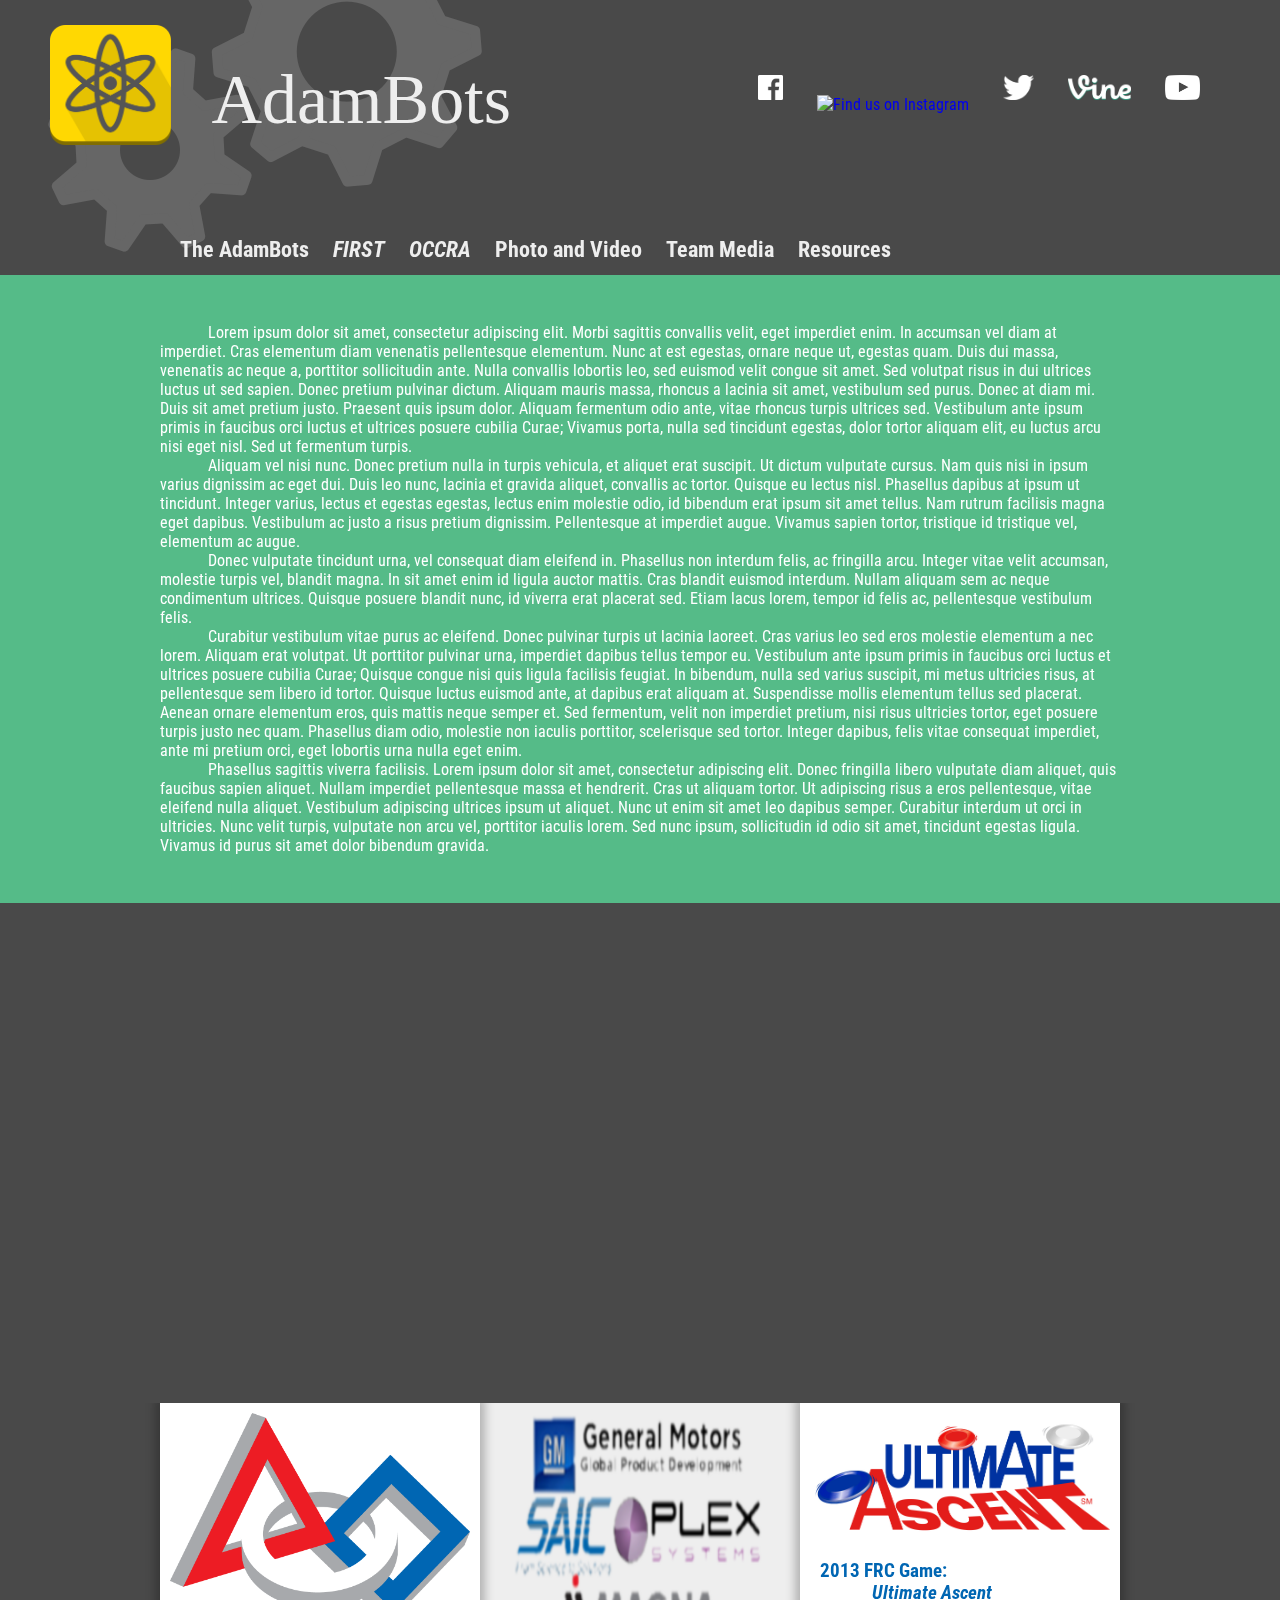
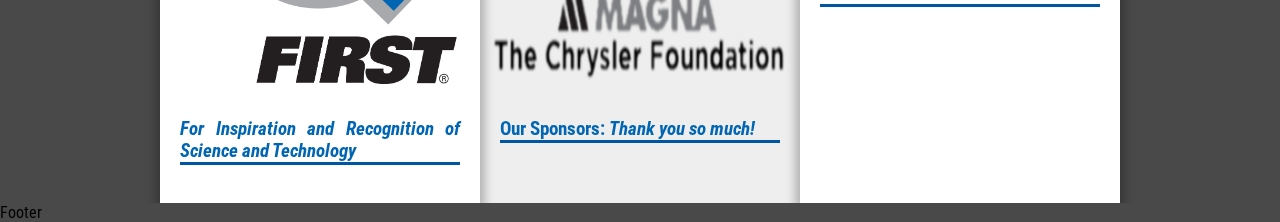
==== index.html @ ed433d8b "Fixed Tabby Markup & Validated HTML" ====
<!doctype html>
<html>

<head>
    <meta charset="UTF-8">
    <title>AdamBots FRC &amp; OCCRA Team 245</title>
    <link rel="stylesheet" href="css/css2014.css">
    <link rel="stylesheet" href="css/fonts.css">
    <link href='http://fonts.googleapis.com/css?family=Roboto+Condensed:400,700|Roboto:400,300,700' rel='stylesheet' type='text/css'>
    <script src='http://code.jquery.com/jquery-1.5.1.min.js'></script>
</head>

<body>
    <canvas id="gears" width="1200" height="600"></canvas>
    <script src='js/gears.js'></script>
    <div id="head">
        <img id="atom" src="res/img/flat_yellow_wo_bg_Square.png" alt="AdamBots Atom">
        <a id="name">AdamBots</a>
        <div id="social">
            <a href="#facebook"><img src="res/img/social/facebook.png" alt="Like us on Facebook"></a>
            <a href="#Instagram"><img src="res/img/social/instagram.png" alt="Find us on Instagram"></a>
            <a href="#Twitter"><img src="res/img/social/twitter.png" alt="Follow us on Twitter"></a>
            <a href="#Vine"><img src="res/img/social/vine.png" alt="Follow us on Vine"></a>
            <a href="#YouTube"><img src="res/img/social/youtube.png" alt="Subscribe to us on YouTube"></a>
        </div>
    </div>
    
    <div id="content">
        <div id="dropdown">
            <span id="dropdownbackground"></span>
            <div class="pagewidth">
                <nav>
                    <span>The AdamBots
                        <em></em>
                    </span>
                    <ul>
                        <li>
                            <h3>All About Us</h3>
                            <div id="slide_containder"><ul>
                                <li>
                                    <a href="#">About Us</a>
                                    <span>A summary of who we are</span>
                                </li>
                                <li>
                                    <a href="#">Awards</a>
                                    <span>The AdamBots' recognition in the competition</span>
                                </li>
                                <li>
                                    <a href="#">Team Recognition</a>
                                    <span>The AdamBots in our community</span>
                                </li>
                                <li>
                                    <a href="#">Team History</a>
                                    <span>The fully history of the AdamBots</span>
                                </li>
                                <li>
                                    <a href="#">AdamBots Outreach</a>
                                    <span>How we give back to our community</span>
                                </li>
                                <li>
                                    <a href="#">Subteams</a>
                                    <span>The structure of our team</span>
                                </li></ul>
                            </div>
                    </ul>
                    <ul>
                        <li>
                            <h3>Our People</h3>
                            <li>
                                <a href="#">Our Students</a>
                                <span>Meet the AdamBots</span>
                            </li>
                            <li>
                                <a href="#">Our Mentors</a>
                                <span>Meet our inspirers, teachers, mentors, and guides</span>
                            </li>
                            <li>
                                <a href="#">Our Alumni</a>
                                <span>Meet the students touched by the AdamBots</span>
                            </li>
                            <li>
                                <a href="#">Our Sponsors</a>
                                <span>Meet the people who make everything possible</span>
                            </li>
                    </ul>


                </nav>
                <nav>
                    <em>FIRST</em>
                    <ul>
                        <li>
                            <h3>
                                <em>FIRST - FRC</em>Team 245</h3>
                            <li>
                                <a href="#">About FIRST</a>
                                <span>All about our main competition and program</span>
                            </li>
                            <li>
                                <a href="#">The 2014 Game and Our Robot</a>
                                <span>Read about how we play</span>
                            </li>
                    </ul>
                    <ul>
                        <li>
                            <h3>Archive</h3>
                            <li>
                                <a href="#">Past Years</a>
                                <span>Read information about prior robots and competitions</span>
                            </li>
                            <li>
                                <h3>Also check out..</h3>
                                <li>
                                    <a href="#">FIRST Media</a>
                                    <span>Pictures and videos from our
                                        <em>FIRST</em>season</span>
                    </ul>

                </nav>
                <nav>
                    <em>OCCRA</em>
                    <ul>
                        <li>
                            <h3>
                                <em>Oakland County Competitive Robotics Association</em>
                            </h3>
                            <li>
                                <a href="#">
                                    <em>OCCRA</em>
                                </a>
                                <span>Read about our fall competition season</span>
                    </ul>
                    <ul>
                        <li>
                            <h3>Also check out..</h3>
                            <li>
                                <a href="#">
                                    <em>OCCRA</em>Media</a>
                                <span>Pictures and videos from the competition</span>

                    </ul>

                </nav>
                <nav>Photo and Video
                    <em></em>
                    <ul>
                        <li>
                            <h3>
                                <em>FIRST</em>Photo and Video</h3>
                            <li>
                                <a href="#">2013: Ultimate Ascent</a>
                                <span>Pictures and videos from the 2013 season</span>
                                <li>
                                    <a href="#">2012: Rebound Rumble</a>
                                    <span>Pictures and videos from the 2012 season</span>
                                    <li>
                                        <a href="#">2012: LogoMotion</a>
                                        <span>Pictures and videos from the 2011 season</span>
                                        <li>
                                            <a href="#">
                                                <em>FIRST</em>Media Archive</a>
                                            <span>Pictures and videos from past seasons</span>

                                            <li>
                                                <h3>Outreach Events</h3>
                                                <li>
                                                    <a href="#">2013 Outreach Events</a>
                                                    <span></span>
                                                    <li>
                                                        <a href="#">2012 Outreach Events</a>
                                                        <span></span>
                                                        <li>
                                                            <a href="#">Outreach Archive</a>
                                                            <span>View media from past years</span>
                    </ul>
                    <ul>
                        <li>
                            <h3>
                                <em>OCCRA</em>Photo and Video</h3>
                            <li>
                                <a href="#">2013: Gridlock</a>
                                <span>Pictures and videos from the 2013 season</span>
                                <li>
                                    <a href="#">2012: Goal Roll</a>
                                    <span>Pictures and videos from the 2012 season</span>
                                    <li>
                                        <a href="#">2013: Tic-Tac-Stack</a>
                                        <span>Pictures and videos from the 2011 season</span>
                                        <li>
                                            <a href="#">
                                                <em>OCCRA</em>Media Archive</a>
                                            <span>Pictures and videos from past seasons</span>

                                            <li>
                                                <h3>Offseason</h3>
                                                <li>
                                                    <a href="#">Our 2013 Offseason</a>
                                                    <li>
                                                        <a href="#">Our 2012 Offseason</a>
                                                        <li>
                                                            <a href="#">Offseason Archive</a>

                                                            <li>
                                                                <h3>Animation</h3>
                                                                <li>
                                                                    <a href="#">Animation Page</a>
                                                                    <span>Resources and videos from our animation team</span>
                    </ul>


                </nav>
                <nav>Team Media
                    <em></em>
                    <ul>
                        <li>
                            <h3>Team Media</h3>
                            <li>
                                <a href="#">AdamBots Blog</a>
                                <span>Read news about build and competitions</span>
                                <li>
                                    <a href="http://twitter.com/adambots/">Follow us on Twitter</a>
                                    <li>
                                        <a href="https://www.facebook.com/AdamBots">Like us on Facebook</a>
                                        <li>
                                            <a href="http://www.youtube.com/user/Adambots">Visit us on YouTube</a>
                                            <span>Keep up with video updates</span>
                    </ul>
                    <ul>
                        <li>
                            <h3>Contact Us</h3>
                            <li>
                                <a href="#">Contact Us</a>
                                <span>Have a question or comment? Leave it here</span>
                    </ul>



                </nav>
                <nav>Resources
                    <em></em>
                    <ul>
                        <li>
                            <h3>AdamBots Resources</h3>

                            <li>
                                <a href="#">AdamBots Award Submissions</a>
                                <span>Our past submissions</span>
                                <li>
                                    <a href="#">AdamBots Business Plan</a>
                                    <span>Our award winning business plan</span>
                                    <li>
                                        <a href="#">Pit Pass &amp; Safety Card</a>
                                        <span>Read about some of our safety policies</span>
                                        <li>
                                            <a href="#">AdamBots Logo</a>
                                            <span>Download capriciously hi-res versions of our logo</span>
                                            <li>
                                                <a href="#">Programming</a>
                                                <span>Code and resources from our programming team</span>
                                                <li>
                                                    <a href="#">Automated Scouting</a>
                                                    <span>Real-time OPR and other data for FRC</span>
                    </ul>
                    <ul>
                        <li>
                            <h3>Helpful Things</h3>
                            <li>
                                <a href="#">Helpful Documents</a>
                                <span>Documents giving information about competing</span>
                                <li>
                                    <a href="#">Helpful Links</a>
                                    <span>Links to other sites with information about
                                        <em>FIRST</em>
                                    </span>
                                    <li>
                                        <a href="#">Creating a Website for
                                            <em>FIRST</em>
                                        </a>
                                        <span>An overview of making a website</span>
                    </ul>

                </nav>

            </div>
            <!-- <- .pagewidth -->

        </div>
        <div id="belowbox">
            <div class="pagewidth">
                <div id="below">
                </div>
            </div>
            <div id="belowpos"></div>
        </div>

        <script type="text/javascript" src="js/dropdown.js"></script>
        <div style="text-indent:.5in;background:#55BB88;color:white; padding:.5in;">
            <div class="pagewidth">
                <p>
                    Lorem ipsum dolor sit amet, consectetur adipiscing elit. Morbi sagittis convallis velit, eget imperdiet enim. In accumsan vel diam at imperdiet. Cras elementum diam venenatis pellentesque elementum. Nunc at est egestas, ornare neque ut, egestas quam. Duis dui massa, venenatis ac neque a, porttitor sollicitudin ante. Nulla convallis lobortis leo, sed euismod velit congue sit amet. Sed volutpat risus in dui ultrices luctus ut sed sapien. Donec pretium pulvinar dictum. Aliquam mauris massa, rhoncus a lacinia sit amet, vestibulum sed purus. Donec at diam mi. Duis sit amet pretium justo. Praesent quis ipsum dolor. Aliquam fermentum odio ante, vitae rhoncus turpis ultrices sed. Vestibulum ante ipsum primis in faucibus orci luctus et ultrices posuere cubilia Curae; Vivamus porta, nulla sed tincidunt egestas, dolor tortor aliquam elit, eu luctus arcu nisi eget nisl. Sed ut fermentum turpis.</p>
                <p>
                    Aliquam vel nisi nunc. Donec pretium nulla in turpis vehicula, et aliquet erat suscipit. Ut dictum vulputate cursus. Nam quis nisi in ipsum varius dignissim ac eget dui. Duis leo nunc, lacinia et gravida aliquet, convallis ac tortor. Quisque eu lectus nisl. Phasellus dapibus at ipsum ut tincidunt. Integer varius, lectus et egestas egestas, lectus enim molestie odio, id bibendum erat ipsum sit amet tellus. Nam rutrum facilisis magna eget dapibus. Vestibulum ac justo a risus pretium dignissim. Pellentesque at imperdiet augue. Vivamus sapien tortor, tristique id tristique vel, elementum ac augue.</p>
                <p>
                    Donec vulputate tincidunt urna, vel consequat diam eleifend in. Phasellus non interdum felis, ac fringilla arcu. Integer vitae velit accumsan, molestie turpis vel, blandit magna. In sit amet enim id ligula auctor mattis. Cras blandit euismod interdum. Nullam aliquam sem ac neque condimentum ultrices. Quisque posuere blandit nunc, id viverra erat placerat sed. Etiam lacus lorem, tempor id felis ac, pellentesque vestibulum felis.</p>
                <p>
                    Curabitur vestibulum vitae purus ac eleifend. Donec pulvinar turpis ut lacinia laoreet. Cras varius leo sed eros molestie elementum a nec lorem. Aliquam erat volutpat. Ut porttitor pulvinar urna, imperdiet dapibus tellus tempor eu. Vestibulum ante ipsum primis in faucibus orci luctus et ultrices posuere cubilia Curae; Quisque congue nisi quis ligula facilisis feugiat. In bibendum, nulla sed varius suscipit, mi metus ultricies risus, at pellentesque sem libero id tortor. Quisque luctus euismod ante, at dapibus erat aliquam at. Suspendisse mollis elementum tellus sed placerat. Aenean ornare elementum eros, quis mattis neque semper et. Sed fermentum, velit non imperdiet pretium, nisi risus ultricies tortor, eget posuere turpis justo nec quam. Phasellus diam odio, molestie non iaculis porttitor, scelerisque sed tortor. Integer dapibus, felis vitae consequat imperdiet, ante mi pretium orci, eget lobortis urna nulla eget enim.</p>
                <p>
                    Phasellus sagittis viverra facilisis. Lorem ipsum dolor sit amet, consectetur adipiscing elit. Donec fringilla libero vulputate diam aliquet, quis faucibus sapien aliquet. Nullam imperdiet pellentesque massa et hendrerit. Cras ut aliquam tortor. Ut adipiscing risus a eros pellentesque, vitae eleifend nulla aliquet. Vestibulum adipiscing ultrices ipsum ut aliquet. Nunc ut enim sit amet leo dapibus semper. Curabitur interdum ut orci in ultricies. Nunc velit turpis, vulputate non arcu vel, porttitor iaculis lorem. Sed nunc ipsum, sollicitudin id odio sit amet, tincidunt egestas ligula. Vivamus id purus sit amet dolor bibendum gravida.</p>
            </div>
        </div>
    </div>

<div class="panelgrid"> <!-- This is the div below the slider -->
    <div class="pagewidth">
        <div class="centerpanel" style="background:#EEE;left:320px;">
            <img style="width:300px;margin:10px;" src="sponsors.png" alt="The AdamBots' Sponsors">
            <h3><a href="#">Our Sponsors: <em>Thank you so much!</em></a></h3>
        </div>
        <div>
            <img style="width:300px;margin:10px;" width=300 src="FIRST%20Logo.png" alt="FIRST Logo">
            <h3><a href="#"><em>For Inspiration and Recognition of Science and Technology</em></a></h3>
        </div>
        <div style="left:640px">
            <img style="width:300px;margin:10px;" src="Ultimate%20Ascent%20Logo.png" alt="Utlimated Ascent Logo">
            <h3 style="margin-top:0px"><a href="#">2013 FRC Game:<br/>&nbsp;&nbsp;&nbsp;&nbsp;&nbsp;&nbsp;&nbsp;&nbsp;&nbsp;&nbsp;&nbsp;&nbsp;&nbsp;<em>Ultimate Ascent</em></a></h3>
        </div>
    </div>
</div>
<div>Footer</div>

</body>

</html>
---- css/css2014.css ----
/**************************************
			GENERIC ELEMENTS
***************************************/

body {
	min-width: 1200px;
	background-color: #494949;
	font-family: "Roboto Condensed";
	margin: 0px;
	/*Optional page fadein*/
	animation: fadein .25s;
	-moz-animation: fadein .25s;
	-webkit-animation: fadein .25s;
	-o-animation: fadein .25s;
}

em:after {
	/* fixes slant overlapping letters on condensed font*/
	content: " ";
}

p {
	padding: 0px;
	margin: 0px;
}

a {
	text-decoration:none;
}

/**************************************
			  MAIN LAYOUT
***************************************/

.pagewidth {
	width: 960px;
	margin-left: auto;
	margin-right: auto;
	position:relative;
}

/**************************************
			  BACKGROUND
***************************************/

#gears {
	width: 600px;
	height: 300px;
	left: 0;
	top: 0;
	position: absolute;
	z-index: -5;
}
/**************************************
			  HEADER CSS
***************************************/

#head {
	height: 120px;
	margin: 25px;
	margin-left: 50px;
}
#atom {
	height: inherit;
	position: relative;
	float: left;
}
#name {
	float: left;
	color: #eee;
	font-family: "SF Sports Night NS";
	font-size: 70px;
	padding-top: 35px;
	padding-left: 40px;
}
#social {
	height: inherit;
	margin: 40px;
	position: relative;
	float: right;
}
#social a {
	margin: 5px;
}
#social img {
	height: 25px;
	padding: 10px;
	transition: 0.2s ease-in;
	transition: 0.2s ease-out;
	-webkit-transition: 0.15s ease-in;
	-webkit-transition: 0.15s ease-out;
	-moz-transition: 0.15s ease-in;
	-moz-transition: 0.15s ease-out;
	-o-transition: 0.15s ease-in;
	-o-transition: 0.15s ease-out;
	-moz-border-radius: 10px;
	border-radius: 10px;
}
#social img:hover {
	/*background: #ffd802;*/
	background: rgba(238, 238, 238, .064);
	-moz-border-radius: 10px;
	border-radius: 5px;
}
/**************************************
			 CONTENT CSS
***************************************/

#content {
	clear: both;
	position: relative;
	margin: auto;
	width: auto;
	-moz-border-radius: 10px;
	border-radius: 10px;
}

/**************************************
			 DROPDOWN CSS
***************************************/

/*
Bar containing menu items.
*/

#dropdown {
	position: relative;
	left: 0px;
	right: 0px;
	height: 50px;
	padding-left: 20px;
	line-height: 50px;
	-webkit-touch-callout: none;
	-webkit-user-select: none;
	-khtml-user-select: none;
	-moz-user-select: none;
	-ms-user-select: none;
	user-select: none;
}
/*
Menu items in bar
*/

#dropdown nav {
	display: inline-block;
	position: relative;
	height: 50px;
	padding-left: 10px;
	padding-right: 10px;
	font-weight: 700;
	font-size: 22px;
	color: #eee;
	cursor: pointer;
	transition: 0.2s ease-in;
	transition: 0.2s ease-out;
	-webkit-transition: 0.2s ease-in;
	-webkit-transition: 0.2s ease-out;
	-moz-transition: 0.2s ease-in;
	-moz-transition: 0.2s ease-out;
	-o-transition: 0.2s ease-in;
	-o-transition: 0.2s ease-out;
}
#dropdown nav:hover {
	background: rgba(238, 238, 238, .064);
}
/*
Element covering background of #dropdown.
*/

#dropdownbackground {
	position: absolute;
	top: 0px;
	bottom: 0px;
	right: 0px;
	left: 0px;
}
/*
Where the navigation elements are stored on the page.
*/

#dropdown nav ul {
	display: none;
}
/*
Div containing #below for the purpose of resizing up and down.
*/

#belowbox {
	position: relative;
	overflow: hidden;
	background: #ffd802;
	/*box-shadow: inset 0px 66px 10px -55px #333, inset 0px -30px 30px -15px #353535;*/
}
/*
Div containing navigation links in two UL's, ul.left and ul.right.
*/

#below {
	position: relative;
	color: white;
}
/*
All navigation maps
*/

#below ul {
	width: 400px;
	position: relative;
	list-style-type: none;
	animation: fadein .5s;
	-moz-animation: fadein .5s;
	-webkit-animation: fadein .5s;
	-o-animation: fadein .5s;
}
/*
Navigation map in the left side
*/

#below ul.left {
	float: left;
}
/*
Navigation map on the right side
*/

#below ul.right {
	float: left;
}
/*
The navigation headings in the dropdown box.
*/

#below ul li h3 {
	width: 100%;
	border-bottom: 1px solid gray;
	margin-top: 0px;
	margin-bottom: 5px;
}
/*
Lines in navigation.
*/

#below ul li {
	color: #494949;
	position: relative;
	line-height: 35px;
	font-weight: bold;
	overflow: hidden;
}
#below ul li:hover {
	left:100px;
}
/*
Descriptions in navigation.
*/

#below ul li span {
	color: #494949;
	top: 0px;
	font-weight: normal;
}
/*
Anchors in navigation
*/

#below ul li a {
	color: #494949;
	text-decoration: none;
	position: absolute;
	-webkit-animation: fadein 0.5s;
	animation: fadein 0.5s;
	left: -100px;
}


/**************************************
			   PANEL CSS
***************************************/
/*
Triple panel display above footer
*/

.panelgrid {
	overflow:hidden;
	left:0px;
	right:0px;
	position:relative;
	margin-top:500px;
	height:400px;
}

.panelgrid .pagewidth {
	height:400px;
}

.panelgrid .pagewidth > div {
	top:0px;
	left:0px;
	width:320px;
	height:400px;
	background:#FFF;
	text-align:justify;
	box-shadow:0 0 9px 5px rgba(0,0,0,0.25);
	position:absolute;
}

.panelgrid h3 {
	margin: 20px;
	border-bottom: 3px solid #0056A3;
}
.panelgrid a {
	color:#0066B3;
}

.centerpanel {
	top:0px;
	background:#EEE;
	box-shadow: none;
}


/**************************************
		  SLIDING ANIMATION
***************************************/
/*
Holds sliding descriptions
*/

#slide_container {
	overflow: hidden;
	width: inherit;
}
/* Define CSS fade-in */

@keyframes fadein {
	from {
		opacity: 0;
	}
	to {
		opacity: 1;
	}
}
@-moz-keyframes fadein {
	from {
		opacity: 0;
	}
	to {
		opacity: 1;
	}
}
@-webkit-keyframes fadein {
	from {
		opacity: 0;
	}
	to {
		opacity: 1;
	}
}
@-o-keyframes fadein {
	from {
		opacity: 0;
	}
	to {
		opacity: 1;
	}
}
---- css/fonts.css ----
@font-face {
    font-family: "SF Sports Night NS", sans-serif;
    src: local("SFSportsNightNS.ttf") format("opentype");
}
@font-face {
    font-family: "Roboto Condensed", sans-serif;
}
@font-face {
    font-family: "Roboto", sans-serif;
}
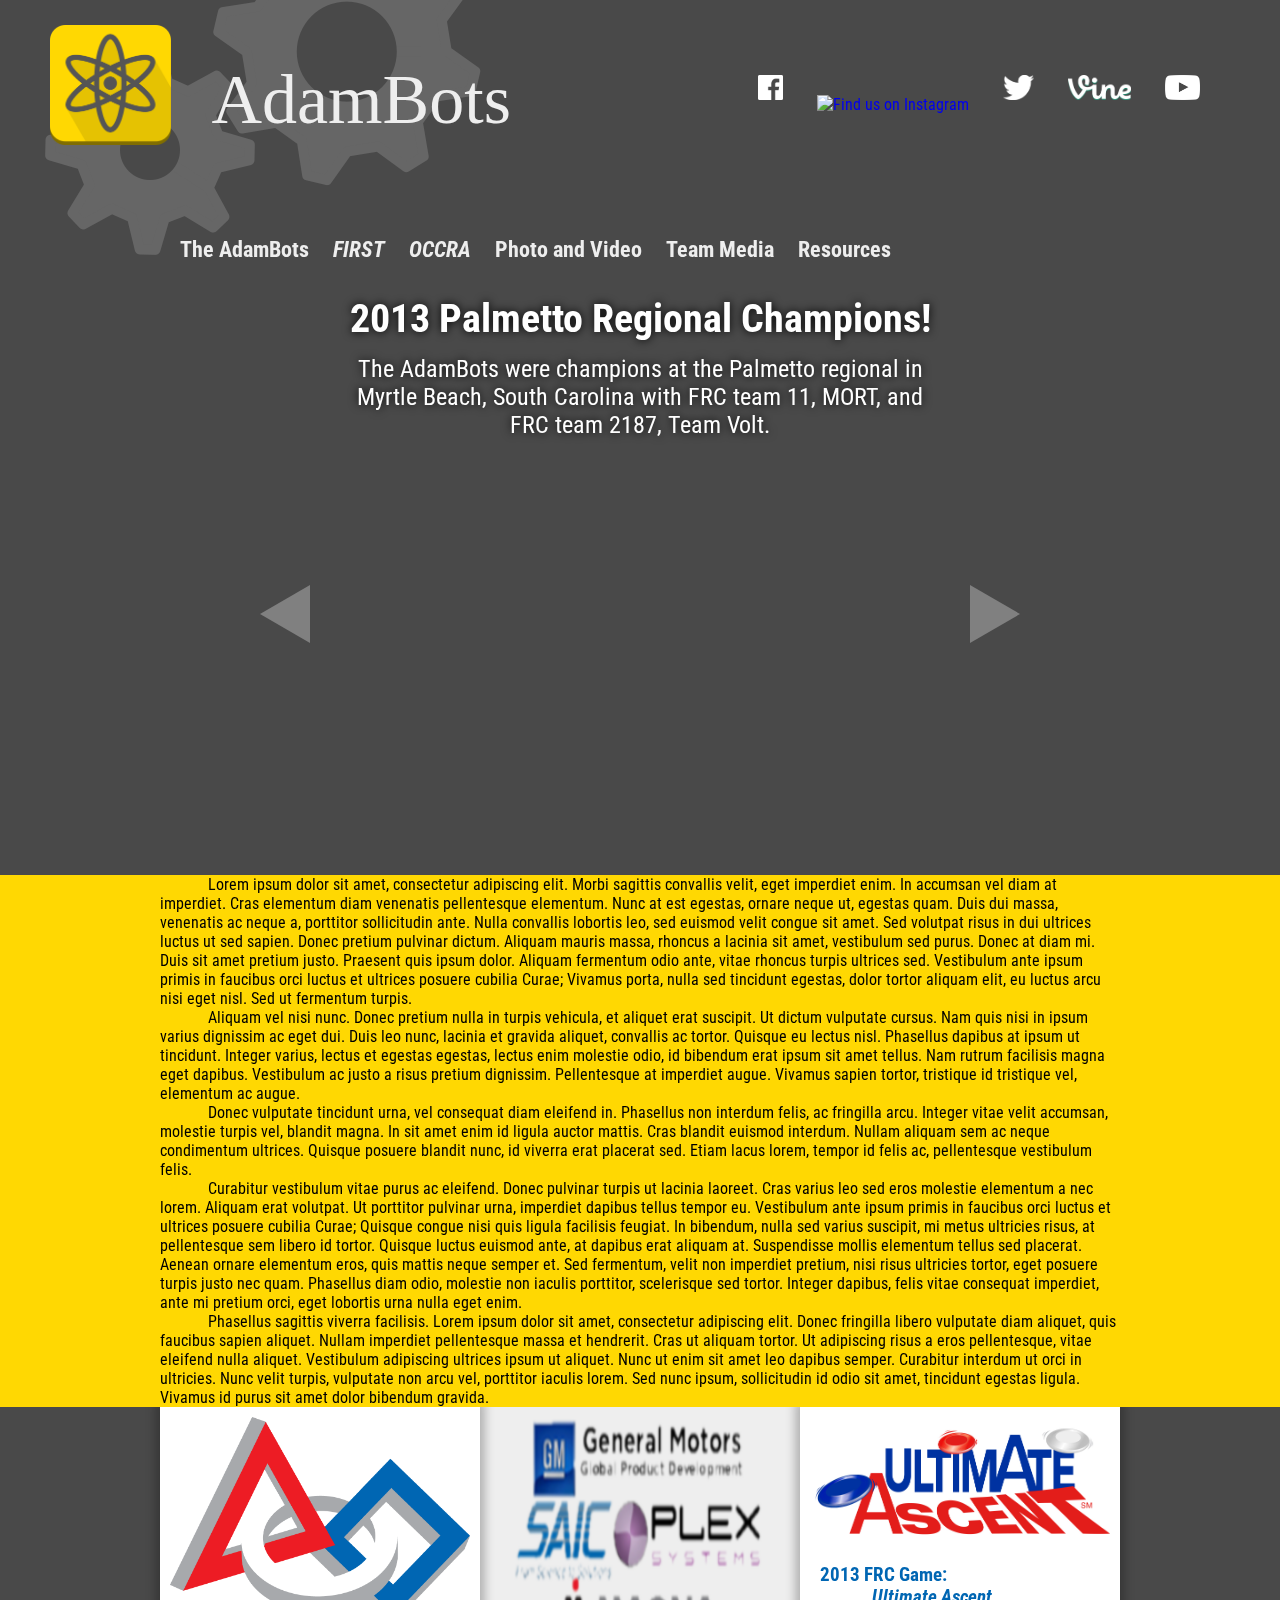
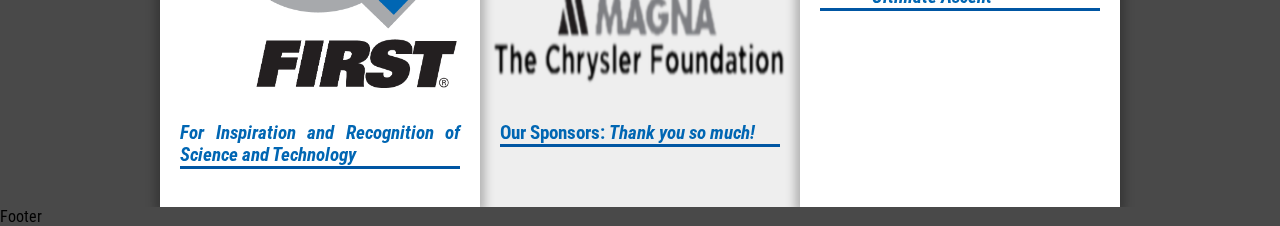
==== commit 480b67ac: "Image Slideshow Thingy Made" ====
--- a/index.html
+++ b/index.html
@@ -2,332 +2,344 @@
 <html>
 
 <head>
-    <meta charset="UTF-8">
-    <title>AdamBots FRC &amp; OCCRA Team 245</title>
-    <link rel="stylesheet" href="css/css2014.css">
-    <link rel="stylesheet" href="css/fonts.css">
-    <link href='http://fonts.googleapis.com/css?family=Roboto+Condensed:400,700|Roboto:400,300,700' rel='stylesheet' type='text/css'>
-    <script src='http://code.jquery.com/jquery-1.5.1.min.js'></script>
+	<meta charset="UTF-8">
+	<title>AdamBots FRC &amp; OCCRA Team 245</title>
+	<link rel="stylesheet" href="css/css2014.css">
+	<link rel="stylesheet" href="css/fonts.css">
+	<link href='http://fonts.googleapis.com/css?family=Roboto+Condensed:400,700|Roboto:400,300,700' rel='stylesheet' type='text/css'>
+	<script src='http://code.jquery.com/jquery-1.5.1.min.js'></script>
 </head>
 
 <body>
-    <canvas id="gears" width="1200" height="600"></canvas>
-    <script src='js/gears.js'></script>
-    <div id="head">
-        <img id="atom" src="res/img/flat_yellow_wo_bg_Square.png" alt="AdamBots Atom">
-        <a id="name">AdamBots</a>
-        <div id="social">
-            <a href="#facebook"><img src="res/img/social/facebook.png" alt="Like us on Facebook"></a>
-            <a href="#Instagram"><img src="res/img/social/instagram.png" alt="Find us on Instagram"></a>
-            <a href="#Twitter"><img src="res/img/social/twitter.png" alt="Follow us on Twitter"></a>
-            <a href="#Vine"><img src="res/img/social/vine.png" alt="Follow us on Vine"></a>
-            <a href="#YouTube"><img src="res/img/social/youtube.png" alt="Subscribe to us on YouTube"></a>
-        </div>
-    </div>
-    
-    <div id="content">
-        <div id="dropdown">
-            <span id="dropdownbackground"></span>
-            <div class="pagewidth">
-                <nav>
-                    <span>The AdamBots
-                        <em></em>
-                    </span>
-                    <ul>
-                        <li>
-                            <h3>All About Us</h3>
-                            <div id="slide_containder"><ul>
-                                <li>
-                                    <a href="#">About Us</a>
-                                    <span>A summary of who we are</span>
-                                </li>
-                                <li>
-                                    <a href="#">Awards</a>
-                                    <span>The AdamBots' recognition in the competition</span>
-                                </li>
-                                <li>
-                                    <a href="#">Team Recognition</a>
-                                    <span>The AdamBots in our community</span>
-                                </li>
-                                <li>
-                                    <a href="#">Team History</a>
-                                    <span>The fully history of the AdamBots</span>
-                                </li>
-                                <li>
-                                    <a href="#">AdamBots Outreach</a>
-                                    <span>How we give back to our community</span>
-                                </li>
-                                <li>
-                                    <a href="#">Subteams</a>
-                                    <span>The structure of our team</span>
-                                </li></ul>
-                            </div>
-                    </ul>
-                    <ul>
-                        <li>
-                            <h3>Our People</h3>
-                            <li>
-                                <a href="#">Our Students</a>
-                                <span>Meet the AdamBots</span>
-                            </li>
-                            <li>
-                                <a href="#">Our Mentors</a>
-                                <span>Meet our inspirers, teachers, mentors, and guides</span>
-                            </li>
-                            <li>
-                                <a href="#">Our Alumni</a>
-                                <span>Meet the students touched by the AdamBots</span>
-                            </li>
-                            <li>
-                                <a href="#">Our Sponsors</a>
-                                <span>Meet the people who make everything possible</span>
-                            </li>
-                    </ul>
-
-
-                </nav>
-                <nav>
-                    <em>FIRST</em>
-                    <ul>
-                        <li>
-                            <h3>
-                                <em>FIRST - FRC</em>Team 245</h3>
-                            <li>
-                                <a href="#">About FIRST</a>
-                                <span>All about our main competition and program</span>
-                            </li>
-                            <li>
-                                <a href="#">The 2014 Game and Our Robot</a>
-                                <span>Read about how we play</span>
-                            </li>
-                    </ul>
-                    <ul>
-                        <li>
-                            <h3>Archive</h3>
-                            <li>
-                                <a href="#">Past Years</a>
-                                <span>Read information about prior robots and competitions</span>
-                            </li>
-                            <li>
-                                <h3>Also check out..</h3>
-                                <li>
-                                    <a href="#">FIRST Media</a>
-                                    <span>Pictures and videos from our
-                                        <em>FIRST</em>season</span>
-                    </ul>
-
-                </nav>
-                <nav>
-                    <em>OCCRA</em>
-                    <ul>
-                        <li>
-                            <h3>
-                                <em>Oakland County Competitive Robotics Association</em>
-                            </h3>
-                            <li>
-                                <a href="#">
-                                    <em>OCCRA</em>
-                                </a>
-                                <span>Read about our fall competition season</span>
-                    </ul>
-                    <ul>
-                        <li>
-                            <h3>Also check out..</h3>
-                            <li>
-                                <a href="#">
-                                    <em>OCCRA</em>Media</a>
-                                <span>Pictures and videos from the competition</span>
-
-                    </ul>
-
-                </nav>
-                <nav>Photo and Video
-                    <em></em>
-                    <ul>
-                        <li>
-                            <h3>
-                                <em>FIRST</em>Photo and Video</h3>
-                            <li>
-                                <a href="#">2013: Ultimate Ascent</a>
-                                <span>Pictures and videos from the 2013 season</span>
-                                <li>
-                                    <a href="#">2012: Rebound Rumble</a>
-                                    <span>Pictures and videos from the 2012 season</span>
-                                    <li>
-                                        <a href="#">2012: LogoMotion</a>
-                                        <span>Pictures and videos from the 2011 season</span>
-                                        <li>
-                                            <a href="#">
-                                                <em>FIRST</em>Media Archive</a>
-                                            <span>Pictures and videos from past seasons</span>
-
-                                            <li>
-                                                <h3>Outreach Events</h3>
-                                                <li>
-                                                    <a href="#">2013 Outreach Events</a>
-                                                    <span></span>
-                                                    <li>
-                                                        <a href="#">2012 Outreach Events</a>
-                                                        <span></span>
-                                                        <li>
-                                                            <a href="#">Outreach Archive</a>
-                                                            <span>View media from past years</span>
-                    </ul>
-                    <ul>
-                        <li>
-                            <h3>
-                                <em>OCCRA</em>Photo and Video</h3>
-                            <li>
-                                <a href="#">2013: Gridlock</a>
-                                <span>Pictures and videos from the 2013 season</span>
-                                <li>
-                                    <a href="#">2012: Goal Roll</a>
-                                    <span>Pictures and videos from the 2012 season</span>
-                                    <li>
-                                        <a href="#">2013: Tic-Tac-Stack</a>
-                                        <span>Pictures and videos from the 2011 season</span>
-                                        <li>
-                                            <a href="#">
-                                                <em>OCCRA</em>Media Archive</a>
-                                            <span>Pictures and videos from past seasons</span>
-
-                                            <li>
-                                                <h3>Offseason</h3>
-                                                <li>
-                                                    <a href="#">Our 2013 Offseason</a>
-                                                    <li>
-                                                        <a href="#">Our 2012 Offseason</a>
-                                                        <li>
-                                                            <a href="#">Offseason Archive</a>
-
-                                                            <li>
-                                                                <h3>Animation</h3>
-                                                                <li>
-                                                                    <a href="#">Animation Page</a>
-                                                                    <span>Resources and videos from our animation team</span>
-                    </ul>
-
-
-                </nav>
-                <nav>Team Media
-                    <em></em>
-                    <ul>
-                        <li>
-                            <h3>Team Media</h3>
-                            <li>
-                                <a href="#">AdamBots Blog</a>
-                                <span>Read news about build and competitions</span>
-                                <li>
-                                    <a href="http://twitter.com/adambots/">Follow us on Twitter</a>
-                                    <li>
-                                        <a href="https://www.facebook.com/AdamBots">Like us on Facebook</a>
-                                        <li>
-                                            <a href="http://www.youtube.com/user/Adambots">Visit us on YouTube</a>
-                                            <span>Keep up with video updates</span>
-                    </ul>
-                    <ul>
-                        <li>
-                            <h3>Contact Us</h3>
-                            <li>
-                                <a href="#">Contact Us</a>
-                                <span>Have a question or comment? Leave it here</span>
-                    </ul>
-
-
-
-                </nav>
-                <nav>Resources
-                    <em></em>
-                    <ul>
-                        <li>
-                            <h3>AdamBots Resources</h3>
-
-                            <li>
-                                <a href="#">AdamBots Award Submissions</a>
-                                <span>Our past submissions</span>
-                                <li>
-                                    <a href="#">AdamBots Business Plan</a>
-                                    <span>Our award winning business plan</span>
-                                    <li>
-                                        <a href="#">Pit Pass &amp; Safety Card</a>
-                                        <span>Read about some of our safety policies</span>
-                                        <li>
-                                            <a href="#">AdamBots Logo</a>
-                                            <span>Download capriciously hi-res versions of our logo</span>
-                                            <li>
-                                                <a href="#">Programming</a>
-                                                <span>Code and resources from our programming team</span>
-                                                <li>
-                                                    <a href="#">Automated Scouting</a>
-                                                    <span>Real-time OPR and other data for FRC</span>
-                    </ul>
-                    <ul>
-                        <li>
-                            <h3>Helpful Things</h3>
-                            <li>
-                                <a href="#">Helpful Documents</a>
-                                <span>Documents giving information about competing</span>
-                                <li>
-                                    <a href="#">Helpful Links</a>
-                                    <span>Links to other sites with information about
-                                        <em>FIRST</em>
-                                    </span>
-                                    <li>
-                                        <a href="#">Creating a Website for
-                                            <em>FIRST</em>
-                                        </a>
-                                        <span>An overview of making a website</span>
-                    </ul>
-
-                </nav>
-
-            </div>
-            <!-- <- .pagewidth -->
-
-        </div>
-        <div id="belowbox">
-            <div class="pagewidth">
-                <div id="below">
-                </div>
-            </div>
-            <div id="belowpos"></div>
-        </div>
-
-        <script type="text/javascript" src="js/dropdown.js"></script>
-        <div style="text-indent:.5in;background:#55BB88;color:white; padding:.5in;">
-            <div class="pagewidth">
-                <p>
-                    Lorem ipsum dolor sit amet, consectetur adipiscing elit. Morbi sagittis convallis velit, eget imperdiet enim. In accumsan vel diam at imperdiet. Cras elementum diam venenatis pellentesque elementum. Nunc at est egestas, ornare neque ut, egestas quam. Duis dui massa, venenatis ac neque a, porttitor sollicitudin ante. Nulla convallis lobortis leo, sed euismod velit congue sit amet. Sed volutpat risus in dui ultrices luctus ut sed sapien. Donec pretium pulvinar dictum. Aliquam mauris massa, rhoncus a lacinia sit amet, vestibulum sed purus. Donec at diam mi. Duis sit amet pretium justo. Praesent quis ipsum dolor. Aliquam fermentum odio ante, vitae rhoncus turpis ultrices sed. Vestibulum ante ipsum primis in faucibus orci luctus et ultrices posuere cubilia Curae; Vivamus porta, nulla sed tincidunt egestas, dolor tortor aliquam elit, eu luctus arcu nisi eget nisl. Sed ut fermentum turpis.</p>
-                <p>
-                    Aliquam vel nisi nunc. Donec pretium nulla in turpis vehicula, et aliquet erat suscipit. Ut dictum vulputate cursus. Nam quis nisi in ipsum varius dignissim ac eget dui. Duis leo nunc, lacinia et gravida aliquet, convallis ac tortor. Quisque eu lectus nisl. Phasellus dapibus at ipsum ut tincidunt. Integer varius, lectus et egestas egestas, lectus enim molestie odio, id bibendum erat ipsum sit amet tellus. Nam rutrum facilisis magna eget dapibus. Vestibulum ac justo a risus pretium dignissim. Pellentesque at imperdiet augue. Vivamus sapien tortor, tristique id tristique vel, elementum ac augue.</p>
-                <p>
-                    Donec vulputate tincidunt urna, vel consequat diam eleifend in. Phasellus non interdum felis, ac fringilla arcu. Integer vitae velit accumsan, molestie turpis vel, blandit magna. In sit amet enim id ligula auctor mattis. Cras blandit euismod interdum. Nullam aliquam sem ac neque condimentum ultrices. Quisque posuere blandit nunc, id viverra erat placerat sed. Etiam lacus lorem, tempor id felis ac, pellentesque vestibulum felis.</p>
-                <p>
-                    Curabitur vestibulum vitae purus ac eleifend. Donec pulvinar turpis ut lacinia laoreet. Cras varius leo sed eros molestie elementum a nec lorem. Aliquam erat volutpat. Ut porttitor pulvinar urna, imperdiet dapibus tellus tempor eu. Vestibulum ante ipsum primis in faucibus orci luctus et ultrices posuere cubilia Curae; Quisque congue nisi quis ligula facilisis feugiat. In bibendum, nulla sed varius suscipit, mi metus ultricies risus, at pellentesque sem libero id tortor. Quisque luctus euismod ante, at dapibus erat aliquam at. Suspendisse mollis elementum tellus sed placerat. Aenean ornare elementum eros, quis mattis neque semper et. Sed fermentum, velit non imperdiet pretium, nisi risus ultricies tortor, eget posuere turpis justo nec quam. Phasellus diam odio, molestie non iaculis porttitor, scelerisque sed tortor. Integer dapibus, felis vitae consequat imperdiet, ante mi pretium orci, eget lobortis urna nulla eget enim.</p>
-                <p>
-                    Phasellus sagittis viverra facilisis. Lorem ipsum dolor sit amet, consectetur adipiscing elit. Donec fringilla libero vulputate diam aliquet, quis faucibus sapien aliquet. Nullam imperdiet pellentesque massa et hendrerit. Cras ut aliquam tortor. Ut adipiscing risus a eros pellentesque, vitae eleifend nulla aliquet. Vestibulum adipiscing ultrices ipsum ut aliquet. Nunc ut enim sit amet leo dapibus semper. Curabitur interdum ut orci in ultricies. Nunc velit turpis, vulputate non arcu vel, porttitor iaculis lorem. Sed nunc ipsum, sollicitudin id odio sit amet, tincidunt egestas ligula. Vivamus id purus sit amet dolor bibendum gravida.</p>
-            </div>
-        </div>
-    </div>
-
-<div class="panelgrid"> <!-- This is the div below the slider -->
-    <div class="pagewidth">
-        <div class="centerpanel" style="background:#EEE;left:320px;">
-            <img style="width:300px;margin:10px;" src="sponsors.png" alt="The AdamBots' Sponsors">
-            <h3><a href="#">Our Sponsors: <em>Thank you so much!</em></a></h3>
-        </div>
-        <div>
-            <img style="width:300px;margin:10px;" width=300 src="FIRST%20Logo.png" alt="FIRST Logo">
-            <h3><a href="#"><em>For Inspiration and Recognition of Science and Technology</em></a></h3>
-        </div>
-        <div style="left:640px">
-            <img style="width:300px;margin:10px;" src="Ultimate%20Ascent%20Logo.png" alt="Utlimated Ascent Logo">
-            <h3 style="margin-top:0px"><a href="#">2013 FRC Game:<br/>&nbsp;&nbsp;&nbsp;&nbsp;&nbsp;&nbsp;&nbsp;&nbsp;&nbsp;&nbsp;&nbsp;&nbsp;&nbsp;<em>Ultimate Ascent</em></a></h3>
-        </div>
-    </div>
-</div>
-<div>Footer</div>
-
+	<canvas id="gears" width="1200" height="600"></canvas>
+	<script src='js/gears.js'></script>
+	<div id="head">
+		<img id="atom" src="res/img/flat_yellow_wo_bg_Square.png" alt="AdamBots Atom">
+		<a id="name">AdamBots</a>
+		<div id="social">
+			<a href="#facebook"><img src="res/img/social/facebook.png" alt="Like us on Facebook"></a>
+			<a href="#Instagram"><img src="res/img/social/instagram.png" alt="Find us on Instagram"></a>
+			<a href="#Twitter"><img src="res/img/social/twitter.png" alt="Follow us on Twitter"></a>
+			<a href="#Vine"><img src="res/img/social/vine.png" alt="Follow us on Vine"></a>
+			<a href="#YouTube"><img src="res/img/social/youtube.png" alt="Subscribe to us on YouTube"></a>
+		</div>
+	</div>
+	
+	<div id="content">
+		<div id="dropdown">
+			<span id="dropdownbackground"></span>
+			<div class="pagewidth">
+				<nav>
+					<span>The AdamBots
+						<em></em>
+					</span>
+					<ul>
+						<li>
+							<h3>All About Us</h3>
+							<div id="slide_containder"><ul>
+								<li>
+									<a href="#">About Us</a>
+									<span>A summary of who we are</span>
+								</li>
+								<li>
+									<a href="#">Awards</a>
+									<span>The AdamBots' recognition in the competition</span>
+								</li>
+								<li>
+									<a href="#">Team Recognition</a>
+									<span>The AdamBots in our community</span>
+								</li>
+								<li>
+									<a href="#">Team History</a>
+									<span>The fully history of the AdamBots</span>
+								</li>
+								<li>
+									<a href="#">AdamBots Outreach</a>
+									<span>How we give back to our community</span>
+								</li>
+								<li>
+									<a href="#">Subteams</a>
+									<span>The structure of our team</span>
+								</li></ul>
+							</div>
+					</ul>
+					<ul>
+						<li>
+							<h3>Our People</h3>
+							<li>
+								<a href="#">Our Students</a>
+								<span>Meet the AdamBots</span>
+							</li>
+							<li>
+								<a href="#">Our Mentors</a>
+								<span>Meet our inspirers, teachers, mentors, and guides</span>
+							</li>
+							<li>
+								<a href="#">Our Alumni</a>
+								<span>Meet the students touched by the AdamBots</span>
+							</li>
+							<li>
+								<a href="#">Our Sponsors</a>
+								<span>Meet the people who make everything possible</span>
+							</li>
+					</ul>
+
+
+				</nav>
+				<nav>
+					<em>FIRST</em>
+					<ul>
+						<li>
+							<h3>
+								<em>FIRST - FRC</em>Team 245</h3>
+							<li>
+								<a href="#">About FIRST</a>
+								<span>All about our main competition and program</span>
+							</li>
+							<li>
+								<a href="#">The 2014 Game and Our Robot</a>
+								<span>Read about how we play</span>
+							</li>
+					</ul>
+					<ul>
+						<li>
+							<h3>Archive</h3>
+							<li>
+								<a href="#">Past Years</a>
+								<span>Read information about prior robots and competitions</span>
+							</li>
+							<li>
+								<h3>Also check out..</h3>
+								<li>
+									<a href="#">FIRST Media</a>
+									<span>Pictures and videos from our
+										<em>FIRST</em>season</span>
+					</ul>
+
+				</nav>
+				<nav>
+					<em>OCCRA</em>
+					<ul>
+						<li>
+							<h3>
+								<em>Oakland County Competitive Robotics Association</em>
+							</h3>
+							<li>
+								<a href="#">
+									<em>OCCRA</em>
+								</a>
+								<span>Read about our fall competition season</span>
+					</ul>
+					<ul>
+						<li>
+							<h3>Also check out..</h3>
+							<li>
+								<a href="#">
+									<em>OCCRA</em>Media</a>
+								<span>Pictures and videos from the competition</span>
+
+					</ul>
+
+				</nav>
+				<nav>Photo and Video
+					<em></em>
+					<ul>
+						<li>
+							<h3>
+								<em>FIRST</em>Photo and Video</h3>
+							<li>
+								<a href="#">2013: Ultimate Ascent</a>
+								<span>Pictures and videos from the 2013 season</span>
+								<li>
+									<a href="#">2012: Rebound Rumble</a>
+									<span>Pictures and videos from the 2012 season</span>
+									<li>
+										<a href="#">2012: LogoMotion</a>
+										<span>Pictures and videos from the 2011 season</span>
+										<li>
+											<a href="#">
+												<em>FIRST</em>Media Archive</a>
+											<span>Pictures and videos from past seasons</span>
+
+											<li>
+												<h3>Outreach Events</h3>
+												<li>
+													<a href="#">2013 Outreach Events</a>
+													<span></span>
+													<li>
+														<a href="#">2012 Outreach Events</a>
+														<span></span>
+														<li>
+															<a href="#">Outreach Archive</a>
+															<span>View media from past years</span>
+					</ul>
+					<ul>
+						<li>
+							<h3>
+								<em>OCCRA</em>Photo and Video</h3>
+							<li>
+								<a href="#">2013: Gridlock</a>
+								<span>Pictures and videos from the 2013 season</span>
+								<li>
+									<a href="#">2012: Goal Roll</a>
+									<span>Pictures and videos from the 2012 season</span>
+									<li>
+										<a href="#">2013: Tic-Tac-Stack</a>
+										<span>Pictures and videos from the 2011 season</span>
+										<li>
+											<a href="#">
+												<em>OCCRA</em>Media Archive</a>
+											<span>Pictures and videos from past seasons</span>
+
+											<li>
+												<h3>Offseason</h3>
+												<li>
+													<a href="#">Our 2013 Offseason</a>
+													<li>
+														<a href="#">Our 2012 Offseason</a>
+														<li>
+															<a href="#">Offseason Archive</a>
+
+															<li>
+																<h3>Animation</h3>
+																<li>
+																	<a href="#">Animation Page</a>
+																	<span>Resources and videos from our animation team</span>
+					</ul>
+
+
+				</nav>
+				<nav>Team Media
+					<em></em>
+					<ul>
+						<li>
+							<h3>Team Media</h3>
+							<li>
+								<a href="#">AdamBots Blog</a>
+								<span>Read news about build and competitions</span>
+								<li>
+									<a href="http://twitter.com/adambots/">Follow us on Twitter</a>
+									<li>
+										<a href="https://www.facebook.com/AdamBots">Like us on Facebook</a>
+										<li>
+											<a href="http://www.youtube.com/user/Adambots">Visit us on YouTube</a>
+											<span>Keep up with video updates</span>
+					</ul>
+					<ul>
+						<li>
+							<h3>Contact Us</h3>
+							<li>
+								<a href="#">Contact Us</a>
+								<span>Have a question or comment? Leave it here</span>
+					</ul>
+
+
+
+				</nav>
+				<nav>Resources
+					<em></em>
+					<ul>
+						<li>
+							<h3>AdamBots Resources</h3>
+
+							<li>
+								<a href="#">AdamBots Award Submissions</a>
+								<span>Our past submissions</span>
+								<li>
+									<a href="#">AdamBots Business Plan</a>
+									<span>Our award winning business plan</span>
+									<li>
+										<a href="#">Pit Pass &amp; Safety Card</a>
+										<span>Read about some of our safety policies</span>
+										<li>
+											<a href="#">AdamBots Logo</a>
+											<span>Download capriciously hi-res versions of our logo</span>
+											<li>
+												<a href="#">Programming</a>
+												<span>Code and resources from our programming team</span>
+												<li>
+													<a href="#">Automated Scouting</a>
+													<span>Real-time OPR and other data for FRC</span>
+					</ul>
+					<ul>
+						<li>
+							<h3>Helpful Things</h3>
+							<li>
+								<a href="#">Helpful Documents</a>
+								<span>Documents giving information about competing</span>
+								<li>
+									<a href="#">Helpful Links</a>
+									<span>Links to other sites with information about
+										<em>FIRST</em>
+									</span>
+									<li>
+										<a href="#">Creating a Website for
+											<em>FIRST</em>
+										</a>
+										<span>An overview of making a website</span>
+					</ul>
+
+				</nav>
+
+			</div>
+			<!-- <- .pagewidth -->
+
+		</div>
+		<div id="belowbox">
+			<div class="pagewidth">
+				<div id="below">
+				</div>
+			</div>
+			<div id="belowpos"></div>
+		</div>
+		<script type="text/javascript" src="js/dropdown.js"></script>
+
+		<div id="gallerybox">
+			<div id="galleryleft">
+				<h3 class="gallerytitle">2013 Palmetto Regional Champions!</h3>
+				<div class="gallerytext">The AdamBots were champions at the Palmetto regional in Myrtle Beach, South Carolina with FRC team 11, MORT, and FRC team 2187, Team Volt.</div>
+			</div>
+			<div id="galleryright">
+				<h3 class="gallerytitle">2013 Palmetto Regional Champions!</h3>
+				<div class="gallerytext">The AdamBots were champions at the Palmetto regional in Myrtle Beach, South Carolina with FRC team 11, MORT, and FRC team 2187, Team Volt.</div>
+			</div>
+			<div id="gallerybuttonleft">
+			</div>
+			<div id="gallerybuttonright">    
+			</div>
+		</div>
+		<script src="js/gallery.js" type="text/javascript"></script>
+		<div style="text-indent:.5in;background:#ffd802;color:black;padding:0px;margin:0px;">
+			<div class="pagewidth">
+				<p>
+					Lorem ipsum dolor sit amet, consectetur adipiscing elit. Morbi sagittis convallis velit, eget imperdiet enim. In accumsan vel diam at imperdiet. Cras elementum diam venenatis pellentesque elementum. Nunc at est egestas, ornare neque ut, egestas quam. Duis dui massa, venenatis ac neque a, porttitor sollicitudin ante. Nulla convallis lobortis leo, sed euismod velit congue sit amet. Sed volutpat risus in dui ultrices luctus ut sed sapien. Donec pretium pulvinar dictum. Aliquam mauris massa, rhoncus a lacinia sit amet, vestibulum sed purus. Donec at diam mi. Duis sit amet pretium justo. Praesent quis ipsum dolor. Aliquam fermentum odio ante, vitae rhoncus turpis ultrices sed. Vestibulum ante ipsum primis in faucibus orci luctus et ultrices posuere cubilia Curae; Vivamus porta, nulla sed tincidunt egestas, dolor tortor aliquam elit, eu luctus arcu nisi eget nisl. Sed ut fermentum turpis.</p>
+				<p>
+					Aliquam vel nisi nunc. Donec pretium nulla in turpis vehicula, et aliquet erat suscipit. Ut dictum vulputate cursus. Nam quis nisi in ipsum varius dignissim ac eget dui. Duis leo nunc, lacinia et gravida aliquet, convallis ac tortor. Quisque eu lectus nisl. Phasellus dapibus at ipsum ut tincidunt. Integer varius, lectus et egestas egestas, lectus enim molestie odio, id bibendum erat ipsum sit amet tellus. Nam rutrum facilisis magna eget dapibus. Vestibulum ac justo a risus pretium dignissim. Pellentesque at imperdiet augue. Vivamus sapien tortor, tristique id tristique vel, elementum ac augue.</p>
+				<p>
+					Donec vulputate tincidunt urna, vel consequat diam eleifend in. Phasellus non interdum felis, ac fringilla arcu. Integer vitae velit accumsan, molestie turpis vel, blandit magna. In sit amet enim id ligula auctor mattis. Cras blandit euismod interdum. Nullam aliquam sem ac neque condimentum ultrices. Quisque posuere blandit nunc, id viverra erat placerat sed. Etiam lacus lorem, tempor id felis ac, pellentesque vestibulum felis.</p>
+				<p>
+					Curabitur vestibulum vitae purus ac eleifend. Donec pulvinar turpis ut lacinia laoreet. Cras varius leo sed eros molestie elementum a nec lorem. Aliquam erat volutpat. Ut porttitor pulvinar urna, imperdiet dapibus tellus tempor eu. Vestibulum ante ipsum primis in faucibus orci luctus et ultrices posuere cubilia Curae; Quisque congue nisi quis ligula facilisis feugiat. In bibendum, nulla sed varius suscipit, mi metus ultricies risus, at pellentesque sem libero id tortor. Quisque luctus euismod ante, at dapibus erat aliquam at. Suspendisse mollis elementum tellus sed placerat. Aenean ornare elementum eros, quis mattis neque semper et. Sed fermentum, velit non imperdiet pretium, nisi risus ultricies tortor, eget posuere turpis justo nec quam. Phasellus diam odio, molestie non iaculis porttitor, scelerisque sed tortor. Integer dapibus, felis vitae consequat imperdiet, ante mi pretium orci, eget lobortis urna nulla eget enim.</p>
+				<p>
+					Phasellus sagittis viverra facilisis. Lorem ipsum dolor sit amet, consectetur adipiscing elit. Donec fringilla libero vulputate diam aliquet, quis faucibus sapien aliquet. Nullam imperdiet pellentesque massa et hendrerit. Cras ut aliquam tortor. Ut adipiscing risus a eros pellentesque, vitae eleifend nulla aliquet. Vestibulum adipiscing ultrices ipsum ut aliquet. Nunc ut enim sit amet leo dapibus semper. Curabitur interdum ut orci in ultricies. Nunc velit turpis, vulputate non arcu vel, porttitor iaculis lorem. Sed nunc ipsum, sollicitudin id odio sit amet, tincidunt egestas ligula. Vivamus id purus sit amet dolor bibendum gravida.</p>
+			</div>
+		</div>
+	</div>
+	<div id="panelgrid"> <!-- This is the div below the slider -->
+		<div class="pagewidth">
+			<div class="centerpanel" style="background:#EEE;left:320px;">
+				<img style="width:300px;margin:10px;" src="sponsors.png" alt="The AdamBots' Sponsors">
+				<h3><a href="#">Our Sponsors: <em>Thank you so much!</em></a></h3>
+			</div>
+			<div>
+				<img style="width:300px;margin:10px;" width=300 src="FIRST%20Logo.png" alt="FIRST Logo">
+				<h3><a href="#"><em>For Inspiration and Recognition of Science and Technology</em></a></h3>
+			</div>
+			<div style="left:640px">
+				<img style="width:300px;margin:10px;" src="Ultimate%20Ascent%20Logo.png" alt="Utlimated Ascent Logo">
+				<h3 style="margin-top:0px"><a href="#">2013 FRC Game:<br/>&nbsp;&nbsp;&nbsp;&nbsp;&nbsp;&nbsp;&nbsp;&nbsp;&nbsp;&nbsp;&nbsp;&nbsp;&nbsp;<em>Ultimate Ascent</em></a></h3>
+			</div>
+		</div>
+	</div>
+	<div>Footer</div>
 </body>
-
 </html>--- a/css/css2014.css
+++ b/css/css2014.css
@@ -1,6 +1,10 @@
 /**************************************
 			GENERIC ELEMENTS
 ***************************************/
+
+h3 {
+	margin:0px;
+}
 
 body {
 	min-width: 1200px;
@@ -27,6 +31,82 @@
 a {
 	text-decoration:none;
 }
+
+/**************************************
+		   IMAGE GALLERY
+***************************************/
+
+#gallerybox {
+	height:600px;
+	position:relative;
+	width:800px;
+	margin:auto;
+	overflow:hidden;
+}
+
+#galleryleft,#galleryright {
+	height:100%;
+	position:absolute;
+	width:100%;
+	top:0px;
+	background-size:800px 600px;
+	background-repeat:no-repeat;
+}
+
+
+#gallerybuttonleft, #gallerybuttonright {
+	position:absolute;
+	top:310px;
+	cursor:pointer;
+
+	width:0px;
+	height:0px;
+
+	border-top:29px solid transparent;
+	border-bottom:29px solid transparent;
+}
+
+
+#gallerybuttonleft {
+	left:20px;
+	border-left:0px solid black;
+	border-right:50px solid rgba(255,255,255,.3);
+}
+
+#gallerybuttonleft:hover {
+	border-right:50px solid rgba(255,255,255,.5);
+}
+
+
+#gallerybuttonright {
+	right:20px;
+	border-right:0px solid black;
+	border-left:50px solid rgba(255,255,255,.3);
+}
+
+#gallerybuttonright:hover {
+	border-left:50px solid rgba(255,255,255,.5);
+}
+
+.gallerytitle {
+	font-size:40px;
+	top:20px;
+}
+
+.gallerytext {
+	font-size:24px;
+	top:80px;
+}
+
+.gallerytext,.gallerytitle {
+	left:100px;
+	right:100px;
+	position:absolute;
+	text-shadow: 0px 0px 10px black;
+	color:white;
+	text-align:center;
+}
+
 
 /**************************************
 			  MAIN LAYOUT
@@ -280,20 +360,19 @@
 Triple panel display above footer
 */
 
-.panelgrid {
+#panelgrid {
 	overflow:hidden;
 	left:0px;
 	right:0px;
 	position:relative;
-	margin-top:500px;
 	height:400px;
 }
 
-.panelgrid .pagewidth {
+#panelgrid .pagewidth {
 	height:400px;
 }
 
-.panelgrid .pagewidth > div {
+#panelgrid .pagewidth > div {
 	top:0px;
 	left:0px;
 	width:320px;
@@ -304,11 +383,12 @@
 	position:absolute;
 }
 
-.panelgrid h3 {
+#panelgrid h3 {
 	margin: 20px;
 	border-bottom: 3px solid #0056A3;
 }
-.panelgrid a {
+
+#panelgrid a {
 	color:#0066B3;
 }
 
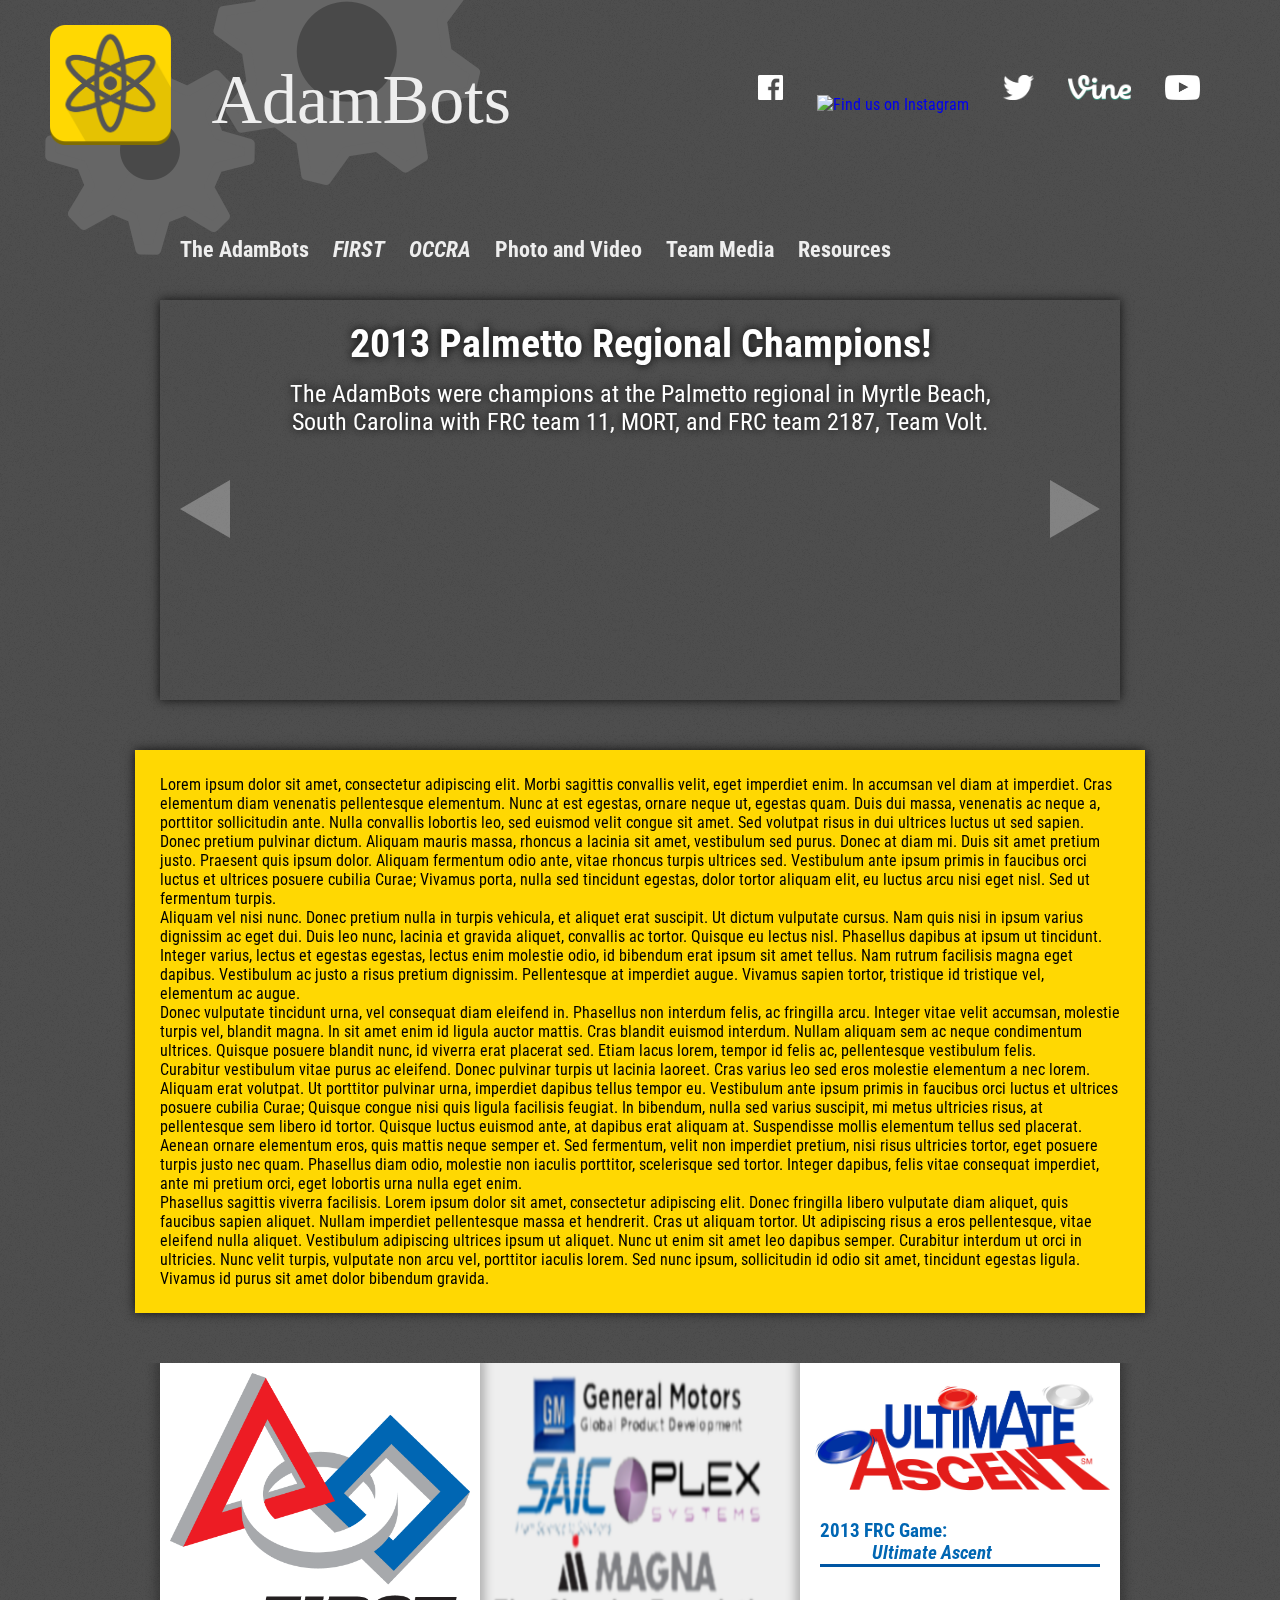
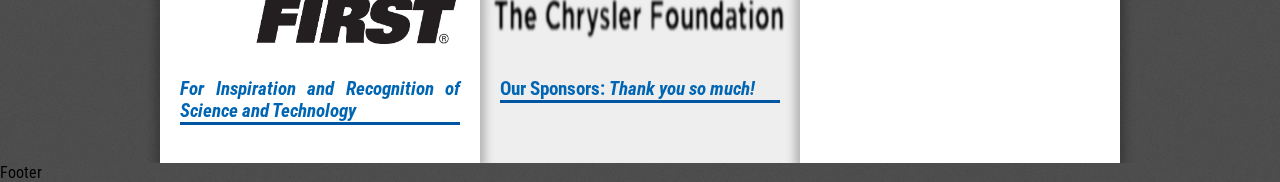
==== commit fc4c3c95: "Added noise, messing with cards" ====
--- a/index.html
+++ b/index.html
@@ -36,7 +36,6 @@
 					<ul>
 						<li>
 							<h3>All About Us</h3>
-							<div id="slide_containder"><ul>
 								<li>
 									<a href="#">About Us</a>
 									<span>A summary of who we are</span>
@@ -60,8 +59,8 @@
 								<li>
 									<a href="#">Subteams</a>
 									<span>The structure of our team</span>
-								</li></ul>
-							</div>
+								</li>
+                        </ul>
 					</ul>
 					<ul>
 						<li>
@@ -309,8 +308,7 @@
 			</div>
 		</div>
 		<script src="js/gallery.js" type="text/javascript"></script>
-		<div style="text-indent:.5in;background:#ffd802;color:black;padding:0px;margin:0px;">
-			<div class="pagewidth">
+		<div id="teaminfo">
 				<p>
 					Lorem ipsum dolor sit amet, consectetur adipiscing elit. Morbi sagittis convallis velit, eget imperdiet enim. In accumsan vel diam at imperdiet. Cras elementum diam venenatis pellentesque elementum. Nunc at est egestas, ornare neque ut, egestas quam. Duis dui massa, venenatis ac neque a, porttitor sollicitudin ante. Nulla convallis lobortis leo, sed euismod velit congue sit amet. Sed volutpat risus in dui ultrices luctus ut sed sapien. Donec pretium pulvinar dictum. Aliquam mauris massa, rhoncus a lacinia sit amet, vestibulum sed purus. Donec at diam mi. Duis sit amet pretium justo. Praesent quis ipsum dolor. Aliquam fermentum odio ante, vitae rhoncus turpis ultrices sed. Vestibulum ante ipsum primis in faucibus orci luctus et ultrices posuere cubilia Curae; Vivamus porta, nulla sed tincidunt egestas, dolor tortor aliquam elit, eu luctus arcu nisi eget nisl. Sed ut fermentum turpis.</p>
 				<p>
@@ -321,7 +319,7 @@
 					Curabitur vestibulum vitae purus ac eleifend. Donec pulvinar turpis ut lacinia laoreet. Cras varius leo sed eros molestie elementum a nec lorem. Aliquam erat volutpat. Ut porttitor pulvinar urna, imperdiet dapibus tellus tempor eu. Vestibulum ante ipsum primis in faucibus orci luctus et ultrices posuere cubilia Curae; Quisque congue nisi quis ligula facilisis feugiat. In bibendum, nulla sed varius suscipit, mi metus ultricies risus, at pellentesque sem libero id tortor. Quisque luctus euismod ante, at dapibus erat aliquam at. Suspendisse mollis elementum tellus sed placerat. Aenean ornare elementum eros, quis mattis neque semper et. Sed fermentum, velit non imperdiet pretium, nisi risus ultricies tortor, eget posuere turpis justo nec quam. Phasellus diam odio, molestie non iaculis porttitor, scelerisque sed tortor. Integer dapibus, felis vitae consequat imperdiet, ante mi pretium orci, eget lobortis urna nulla eget enim.</p>
 				<p>
 					Phasellus sagittis viverra facilisis. Lorem ipsum dolor sit amet, consectetur adipiscing elit. Donec fringilla libero vulputate diam aliquet, quis faucibus sapien aliquet. Nullam imperdiet pellentesque massa et hendrerit. Cras ut aliquam tortor. Ut adipiscing risus a eros pellentesque, vitae eleifend nulla aliquet. Vestibulum adipiscing ultrices ipsum ut aliquet. Nunc ut enim sit amet leo dapibus semper. Curabitur interdum ut orci in ultricies. Nunc velit turpis, vulputate non arcu vel, porttitor iaculis lorem. Sed nunc ipsum, sollicitudin id odio sit amet, tincidunt egestas ligula. Vivamus id purus sit amet dolor bibendum gravida.</p>
-			</div>
+
 		</div>
 	</div>
 	<div id="panelgrid"> <!-- This is the div below the slider -->
--- a/css/css2014.css
+++ b/css/css2014.css
@@ -16,6 +16,9 @@
 	-moz-animation: fadein .25s;
 	-webkit-animation: fadein .25s;
 	-o-animation: fadein .25s;
+    
+    background-image: url('../res/img/noise.png');
+    background-size: 1000px;
 }
 
 em:after {
@@ -37,11 +40,13 @@
 ***************************************/
 
 #gallerybox {
-	height:600px;
+	height:400px;
 	position:relative;
-	width:800px;
+	width:960px;
 	margin:auto;
-	overflow:hidden;
+    overflow: hidden;
+    box-shadow: 0 0 10px #111;
+    margin-top: 25px;
 }
 
 #galleryleft,#galleryright {
@@ -49,14 +54,14 @@
 	position:absolute;
 	width:100%;
 	top:0px;
-	background-size:800px 600px;
+	background-size: 100%;
 	background-repeat:no-repeat;
 }
 
 
 #gallerybuttonleft, #gallerybuttonright {
 	position:absolute;
-	top:310px;
+	top:180px;
 	cursor:pointer;
 
 	width:0px;
@@ -327,9 +332,6 @@
 	font-weight: bold;
 	overflow: hidden;
 }
-#below ul li:hover {
-	left:100px;
-}
 /*
 Descriptions in navigation.
 */
@@ -338,6 +340,8 @@
 	color: #494949;
 	top: 0px;
 	font-weight: normal;
+    position: absolute;
+    right: 0;
 }
 /*
 Anchors in navigation
@@ -346,10 +350,8 @@
 #below ul li a {
 	color: #494949;
 	text-decoration: none;
-	position: absolute;
 	-webkit-animation: fadein 0.5s;
 	animation: fadein 0.5s;
-	left: -100px;
 }
 
 
@@ -398,6 +400,18 @@
 	box-shadow: none;
 }
 
+/**************************************
+		      BODY CARDS
+***************************************/
+#teaminfo {
+    width: 960px;
+    margin: 50px;
+    margin-left: auto;
+    margin-right: auto;
+    padding: 25px;
+    background-color: #ffd802;
+    box-shadow: 0 0 10px #111;
+}
 
 /**************************************
 		  SLIDING ANIMATION
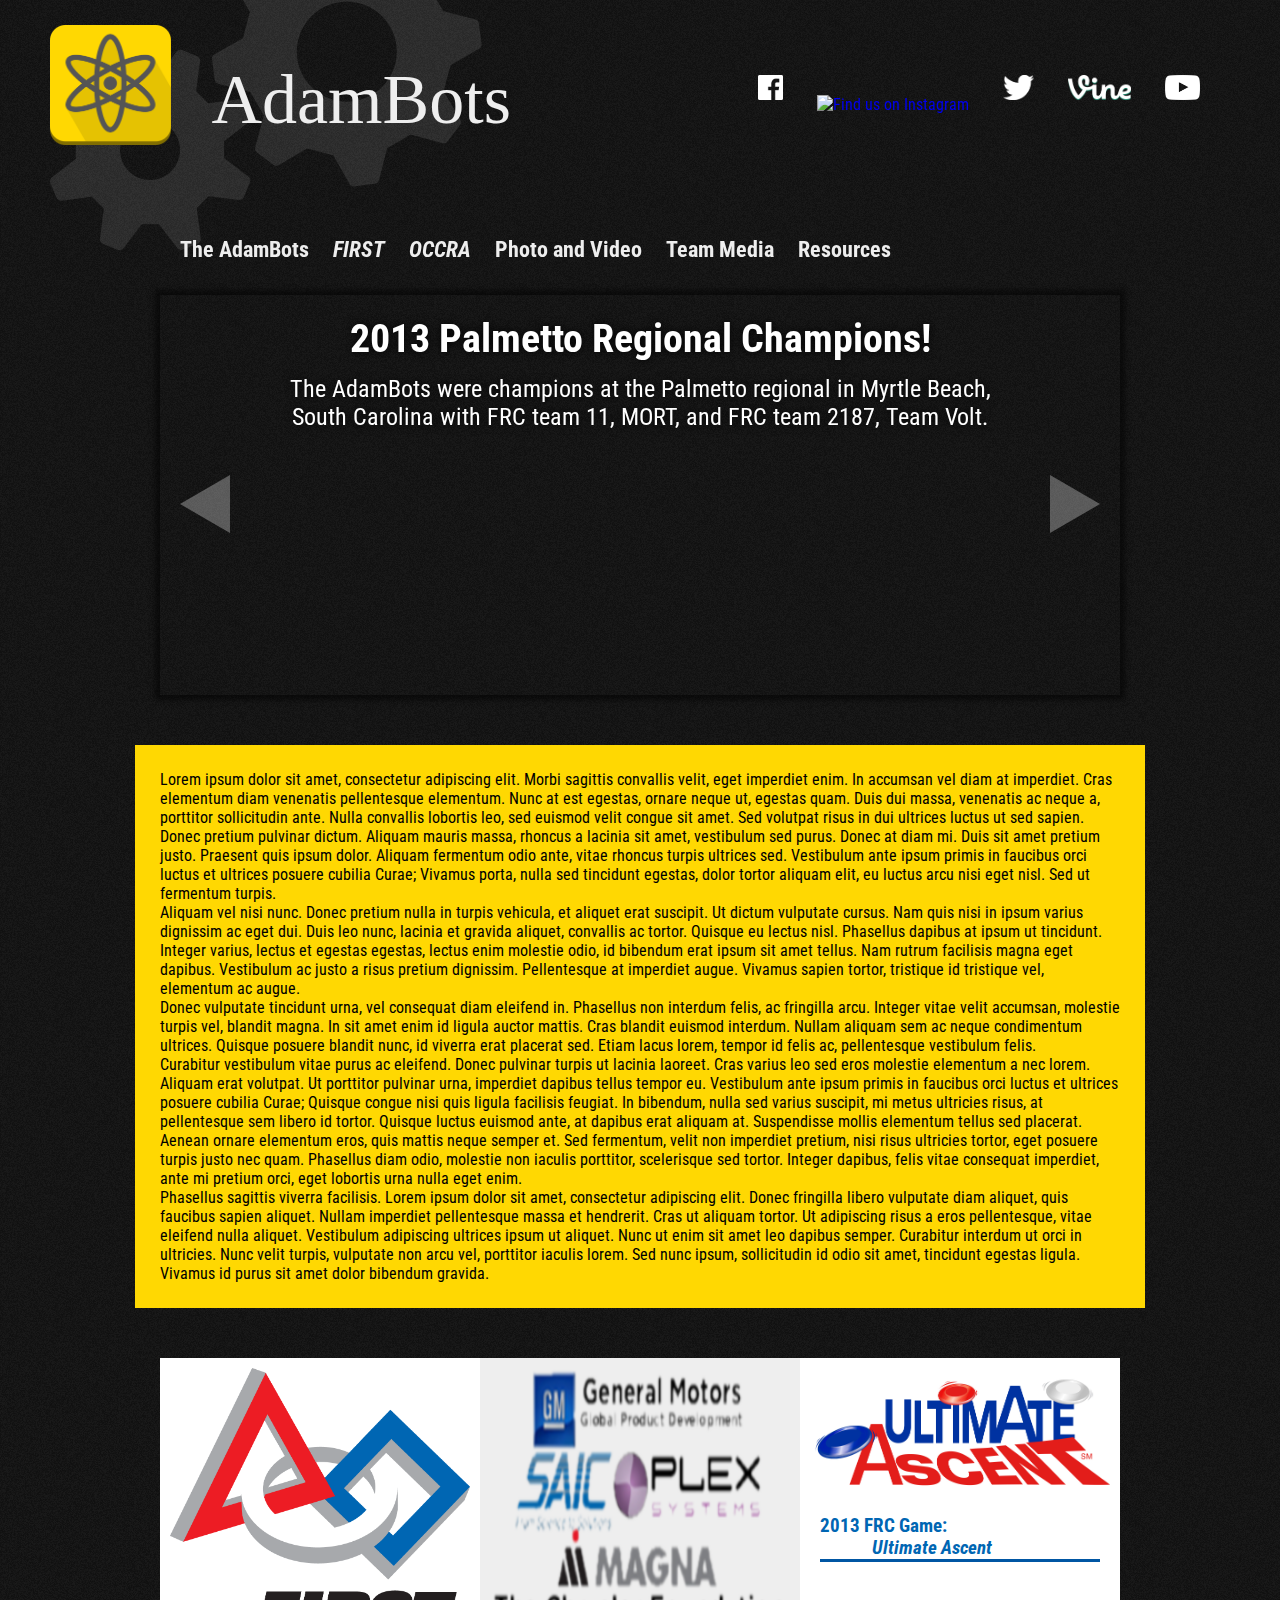
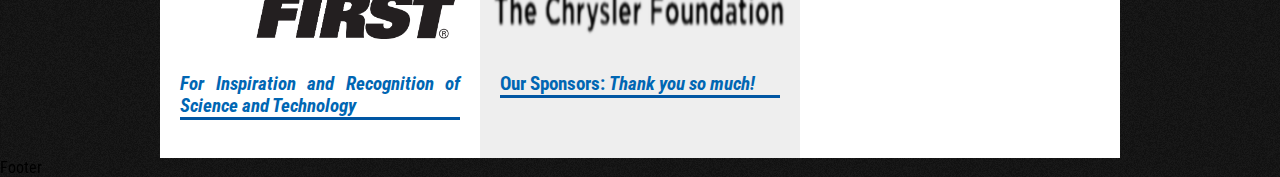
==== commit 080018bf: "Darker Background, Border Space on Gallery" ====
--- a/index.html
+++ b/index.html
@@ -11,7 +11,10 @@
 </head>
 
 <body>
-	<canvas id="gears" width="1200" height="600"></canvas>
+    <div id="gearscontainer">
+        <canvas id="gears" width="1200" height="600"></canvas>
+        <div id="gearscover"></div>
+    </div>
 	<script src='js/gears.js'></script>
 	<div id="head">
 		<img id="atom" src="res/img/flat_yellow_wo_bg_Square.png" alt="AdamBots Atom">
--- a/css/css2014.css
+++ b/css/css2014.css
@@ -8,7 +8,8 @@
 
 body {
 	min-width: 1200px;
-	background-color: #494949;
+	/* Was 494949, considered "bland" "too light" */
+	background-color: #111;
 	font-family: "Roboto Condensed";
 	margin: 0px;
 	/*Optional page fadein*/
@@ -17,8 +18,8 @@
 	-webkit-animation: fadein .25s;
 	-o-animation: fadein .25s;
     
-    background-image: url('../res/img/noise.png');
-    background-size: 1000px;
+    /*background-image: url('../res/img/noise.png');*/
+	background-image:url("../res/img/noisy.png");
 }
 
 em:after {
@@ -33,6 +34,32 @@
 
 a {
 	text-decoration:none;
+}
+
+/**************************************
+		         GEARS
+***************************************/
+
+#gears {
+	background:#111;
+}
+
+#gearscontainer {
+	position:absolute;
+	margin:0px;
+	width:600px;
+	height:300px;
+	z-index:-5;
+	top:0px;
+}
+
+#gearscover {
+	background:url("../res/img/noisy.png");
+	position:absolute;
+	left:0;
+	top:0;
+	width:100%;
+	height:100%;
 }
 
 /**************************************
@@ -45,8 +72,8 @@
 	width:960px;
 	margin:auto;
     overflow: hidden;
-    box-shadow: 0 0 10px #111;
-    margin-top: 25px;
+	box-shadow:0px 0px 5px 5px rgba(0,0,0,.5);
+	margin-top:20px;
 }
 
 #galleryleft,#galleryright {
@@ -58,7 +85,6 @@
 	background-repeat:no-repeat;
 }
 
-
 #gallerybuttonleft, #gallerybuttonright {
 	position:absolute;
 	top:180px;
@@ -70,7 +96,6 @@
 	border-top:29px solid transparent;
 	border-bottom:29px solid transparent;
 }
-
 
 #gallerybuttonleft {
 	left:20px;
@@ -81,7 +106,6 @@
 #gallerybuttonleft:hover {
 	border-right:50px solid rgba(255,255,255,.5);
 }
-
 
 #gallerybuttonright {
 	right:20px;
@@ -178,6 +202,7 @@
 	-moz-transition: 0.15s ease-out;
 	-o-transition: 0.15s ease-in;
 	-o-transition: 0.15s ease-out;
+	border:none;
 	-moz-border-radius: 10px;
 	border-radius: 10px;
 }
@@ -317,7 +342,7 @@
 
 #below ul li h3 {
 	width: 100%;
-	border-bottom: 1px solid gray;
+	border-bottom: 1px solid #111;
 	margin-top: 0px;
 	margin-bottom: 5px;
 }
@@ -326,7 +351,7 @@
 */
 
 #below ul li {
-	color: #494949;
+	color: #111;
 	position: relative;
 	line-height: 35px;
 	font-weight: bold;
@@ -337,7 +362,7 @@
 */
 
 #below ul li span {
-	color: #494949;
+	color: #111;
 	top: 0px;
 	font-weight: normal;
     position: absolute;
@@ -348,7 +373,7 @@
 */
 
 #below ul li a {
-	color: #494949;
+	color: #111;
 	text-decoration: none;
 	-webkit-animation: fadein 0.5s;
 	animation: fadein 0.5s;
@@ -381,7 +406,6 @@
 	height:400px;
 	background:#FFF;
 	text-align:justify;
-	box-shadow:0 0 9px 5px rgba(0,0,0,0.25);
 	position:absolute;
 }
 
@@ -410,7 +434,6 @@
     margin-right: auto;
     padding: 25px;
     background-color: #ffd802;
-    box-shadow: 0 0 10px #111;
 }
 
 /**************************************
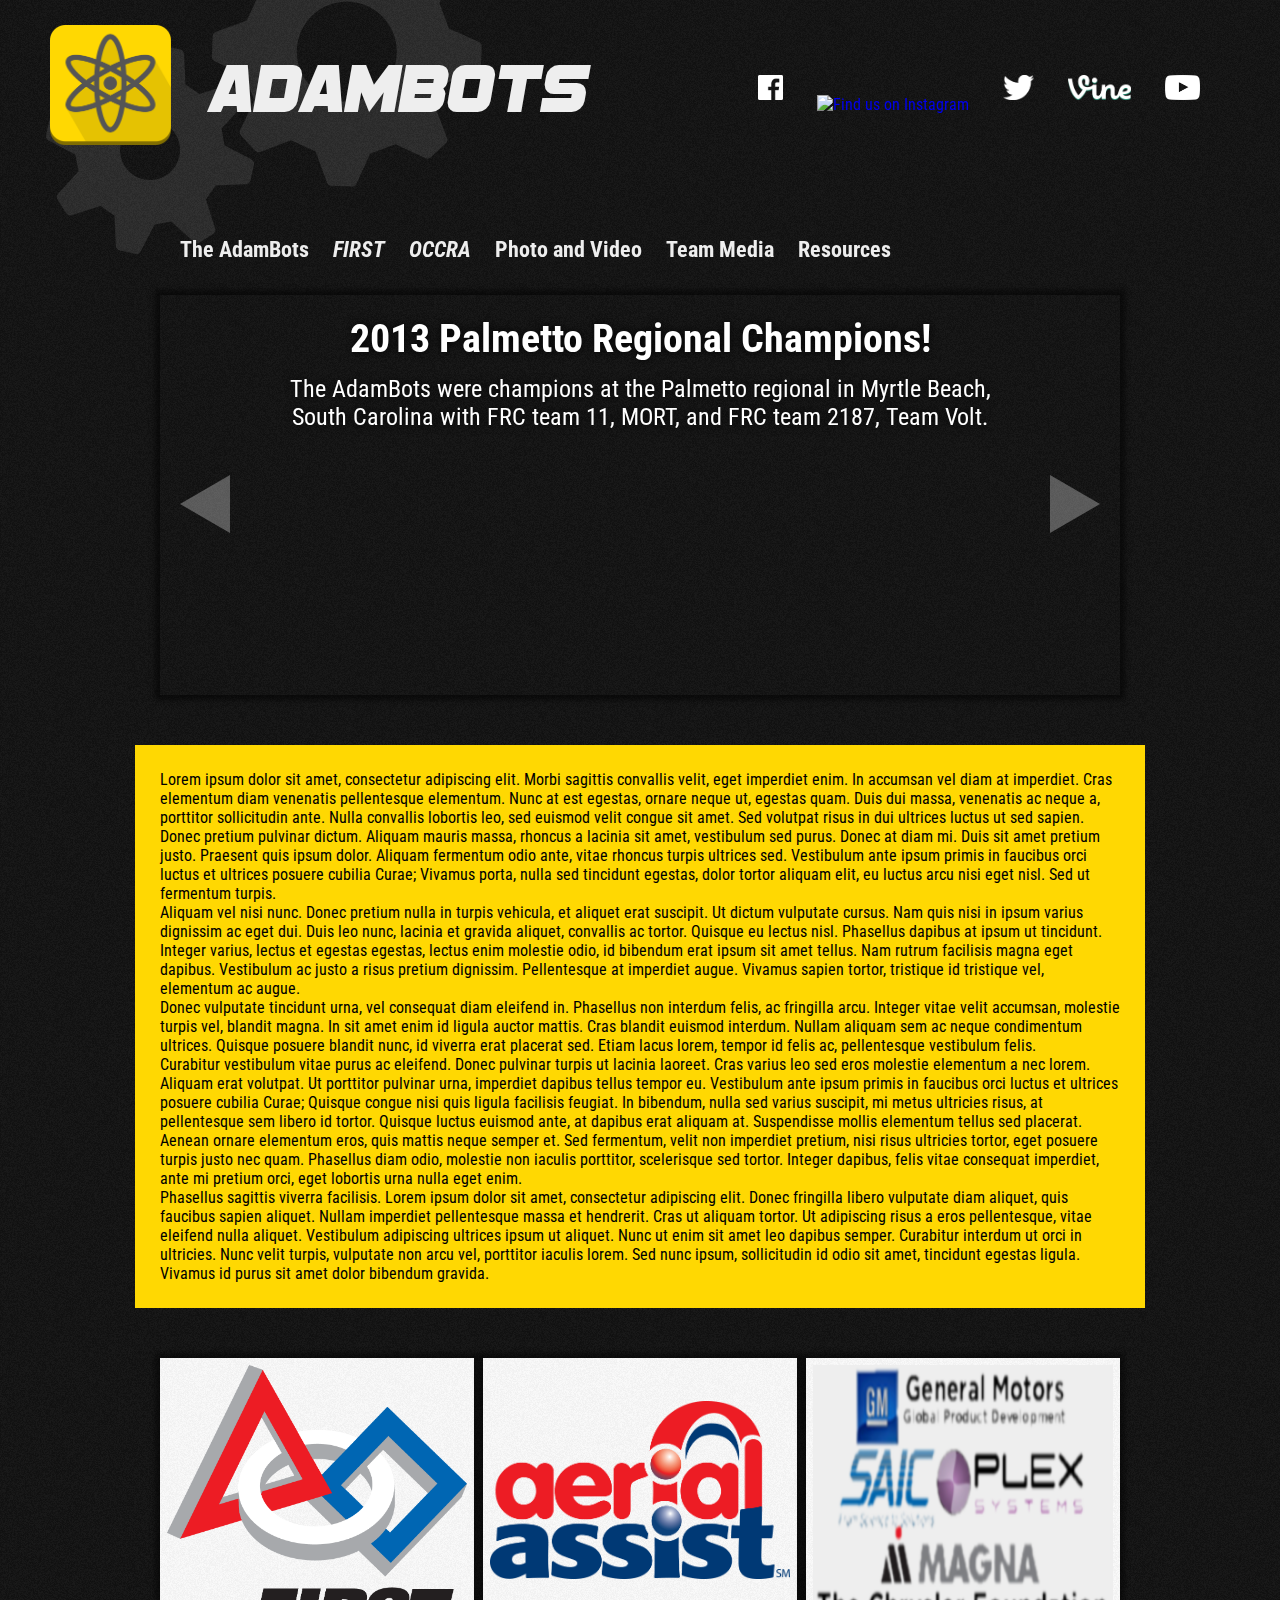
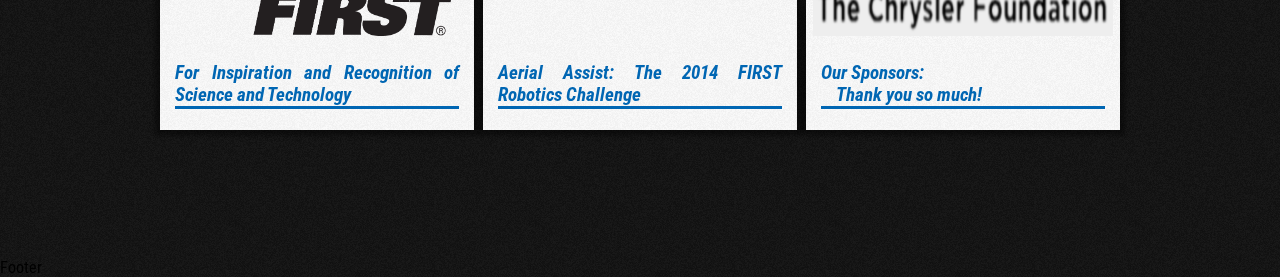
==== commit a65e46f3: "Improved tiles at page bottom." ====
--- a/index.html
+++ b/index.html
@@ -325,20 +325,18 @@
 
 		</div>
 	</div>
-	<div id="panelgrid"> <!-- This is the div below the slider -->
-		<div class="pagewidth">
-			<div class="centerpanel" style="background:#EEE;left:320px;">
-				<img style="width:300px;margin:10px;" src="sponsors.png" alt="The AdamBots' Sponsors">
-				<h3><a href="#">Our Sponsors: <em>Thank you so much!</em></a></h3>
-			</div>
-			<div>
-				<img style="width:300px;margin:10px;" width=300 src="FIRST%20Logo.png" alt="FIRST Logo">
-				<h3><a href="#"><em>For Inspiration and Recognition of Science and Technology</em></a></h3>
-			</div>
-			<div style="left:640px">
-				<img style="width:300px;margin:10px;" src="Ultimate%20Ascent%20Logo.png" alt="Utlimated Ascent Logo">
-				<h3 style="margin-top:0px"><a href="#">2013 FRC Game:<br/>&nbsp;&nbsp;&nbsp;&nbsp;&nbsp;&nbsp;&nbsp;&nbsp;&nbsp;&nbsp;&nbsp;&nbsp;&nbsp;<em>Ultimate Ascent</em></a></h3>
-			</div>
+	<div class="pagewidth" style="position:relative;height:500px">
+		<div class="panel" style="width:314px;height:372px;left:0;top:0;">
+			<img style="width:300px;margin:7px;" width=300 src="FIRST%20Logo.png" alt="FIRST Logo">
+			<h3 style="margin:15px;text-align:justify;border-bottom:3px solid #0066B3"><a href="#" style="color:#0066B3;font-weight:bold;"><em>For Inspiration and Recognition of Science and Technology</em></a></h3>
+		</div>
+		<div class="panel" style="width:314px;height:372px;left:323px;top:0;">
+			<img style="width:300px;margin:7px;margin-top:43px;margin-bottom:64px" width=300 src="Aerial Assist Logo Cropped.png" alt="Aerial Assist Logo">
+			<h3 style="margin:15px;text-align:justify;border-bottom:3px solid #0066B3"><a href="#" style="color:#0066B3;font-weight:bold;"><em>Aerial Assist: The 2014 FIRST Robotics Challenge</em></a></h3>
+		</div>
+		<div class="panel" style="width:314px;height:372px;left:646px;top:0;">
+			<img style="width:300px;margin:7px;" src="sponsors.png" alt="Our Sponsors: General Motors, SAIC, Plex Systems, Magna, and The Chrysler Foundation">
+			<h3 style="margin:15px;text-align:justify;border-bottom:3px solid #0066B3"><a href="#" style="color:#0066B3;font-weight:bold;"><em>Our Sponsors:<br><span style="margin-left:15px;">Thank you so much!</span></em></a></h3>
 		</div>
 	</div>
 	<div>Footer</div>
--- a/css/css2014.css
+++ b/css/css2014.css
@@ -1,6 +1,13 @@
 /**************************************
 			GENERIC ELEMENTS
 ***************************************/
+
+.panel {
+	position:absolute;
+	background:#FAFAFA;
+	background-image:url("../res/img/noisy.png");
+	box-shadow:0px 0px 5px 5px rgba(0,0,0,.45);
+}
 
 h3 {
 	margin:0px;
--- a/css/fonts.css
+++ b/css/fonts.css
@@ -1,6 +1,6 @@
 @font-face {
-    font-family: "SF Sports Night NS", sans-serif;
-    src: local("SFSportsNightNS.ttf") format("opentype");
+    font-family: "SF Sports Night NS";
+    src: local("SF Sports Night NS") , url("../fonts/SFSportsNightNS.ttf");
 }
 @font-face {
     font-family: "Roboto Condensed", sans-serif;
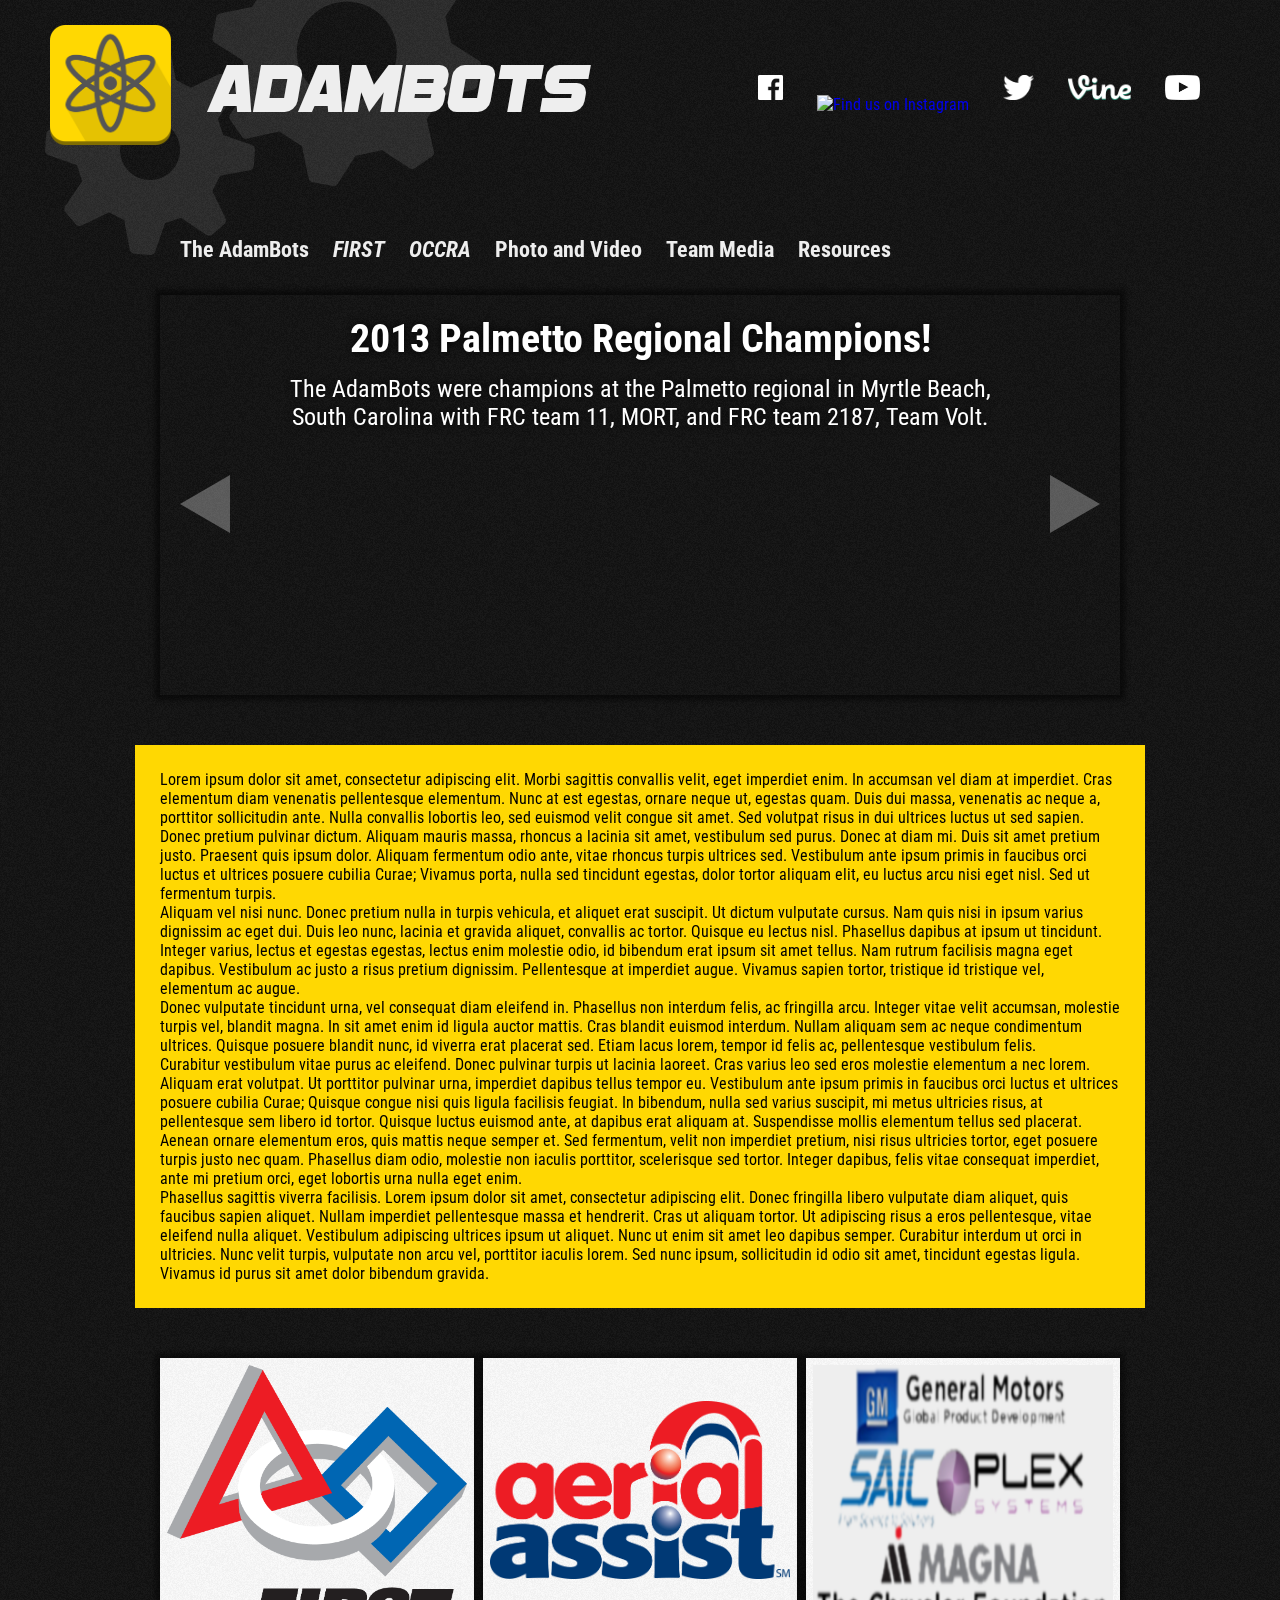
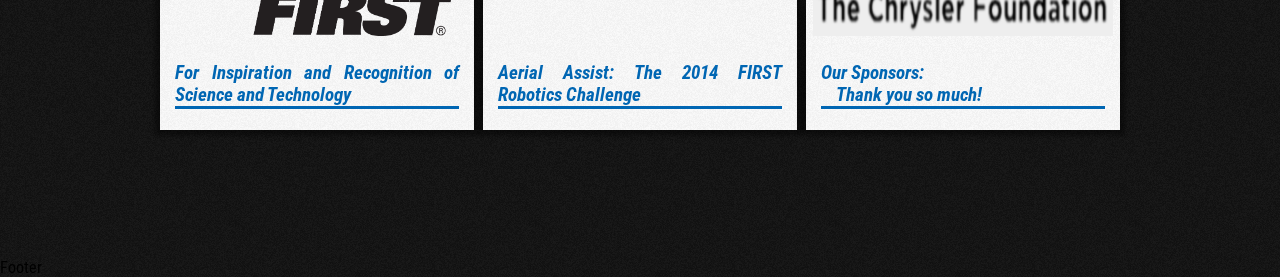
==== commit 3008dc6f: "Made Markup More Consistent (Small Change)" ====
--- a/index.html
+++ b/index.html
@@ -324,21 +324,21 @@
 					Phasellus sagittis viverra facilisis. Lorem ipsum dolor sit amet, consectetur adipiscing elit. Donec fringilla libero vulputate diam aliquet, quis faucibus sapien aliquet. Nullam imperdiet pellentesque massa et hendrerit. Cras ut aliquam tortor. Ut adipiscing risus a eros pellentesque, vitae eleifend nulla aliquet. Vestibulum adipiscing ultrices ipsum ut aliquet. Nunc ut enim sit amet leo dapibus semper. Curabitur interdum ut orci in ultricies. Nunc velit turpis, vulputate non arcu vel, porttitor iaculis lorem. Sed nunc ipsum, sollicitudin id odio sit amet, tincidunt egestas ligula. Vivamus id purus sit amet dolor bibendum gravida.</p>
 
 		</div>
+		<div class="pagewidth" style="position:relative;height:500px">
+			<div class="panel" style="width:314px;height:372px;left:0;top:0;">
+				<img style="width:300px;margin:7px;" width=300 src="FIRST%20Logo.png" alt="FIRST Logo">
+				<h3 style="margin:15px;text-align:justify;border-bottom:3px solid #0066B3"><a href="#" style="color:#0066B3;font-weight:bold;"><em>For Inspiration and Recognition of Science and Technology</em></a></h3>
+			</div>
+			<div class="panel" style="width:314px;height:372px;left:323px;top:0;">
+				<img style="width:300px;margin:7px;margin-top:43px;margin-bottom:64px" width=300 src="Aerial Assist Logo Cropped.png" alt="Aerial Assist Logo">
+				<h3 style="margin:15px;text-align:justify;border-bottom:3px solid #0066B3"><a href="#" style="color:#0066B3;font-weight:bold;"><em>Aerial Assist: The 2014 FIRST Robotics Challenge</em></a></h3>
+			</div>
+			<div class="panel" style="width:314px;height:372px;left:646px;top:0;">
+				<img style="width:300px;margin:7px;" src="sponsors.png" alt="Our Sponsors: General Motors, SAIC, Plex Systems, Magna, and The Chrysler Foundation">
+				<h3 style="margin:15px;text-align:justify;border-bottom:3px solid #0066B3"><a href="#" style="color:#0066B3;font-weight:bold;"><em>Our Sponsors:<br><span style="margin-left:15px;">Thank you so much!</span></em></a></h3>
+			</div>
+		</div>
+		<div>Footer</div>
 	</div>
-	<div class="pagewidth" style="position:relative;height:500px">
-		<div class="panel" style="width:314px;height:372px;left:0;top:0;">
-			<img style="width:300px;margin:7px;" width=300 src="FIRST%20Logo.png" alt="FIRST Logo">
-			<h3 style="margin:15px;text-align:justify;border-bottom:3px solid #0066B3"><a href="#" style="color:#0066B3;font-weight:bold;"><em>For Inspiration and Recognition of Science and Technology</em></a></h3>
-		</div>
-		<div class="panel" style="width:314px;height:372px;left:323px;top:0;">
-			<img style="width:300px;margin:7px;margin-top:43px;margin-bottom:64px" width=300 src="Aerial Assist Logo Cropped.png" alt="Aerial Assist Logo">
-			<h3 style="margin:15px;text-align:justify;border-bottom:3px solid #0066B3"><a href="#" style="color:#0066B3;font-weight:bold;"><em>Aerial Assist: The 2014 FIRST Robotics Challenge</em></a></h3>
-		</div>
-		<div class="panel" style="width:314px;height:372px;left:646px;top:0;">
-			<img style="width:300px;margin:7px;" src="sponsors.png" alt="Our Sponsors: General Motors, SAIC, Plex Systems, Magna, and The Chrysler Foundation">
-			<h3 style="margin:15px;text-align:justify;border-bottom:3px solid #0066B3"><a href="#" style="color:#0066B3;font-weight:bold;"><em>Our Sponsors:<br><span style="margin-left:15px;">Thank you so much!</span></em></a></h3>
-		</div>
-	</div>
-	<div>Footer</div>
 </body>
 </html>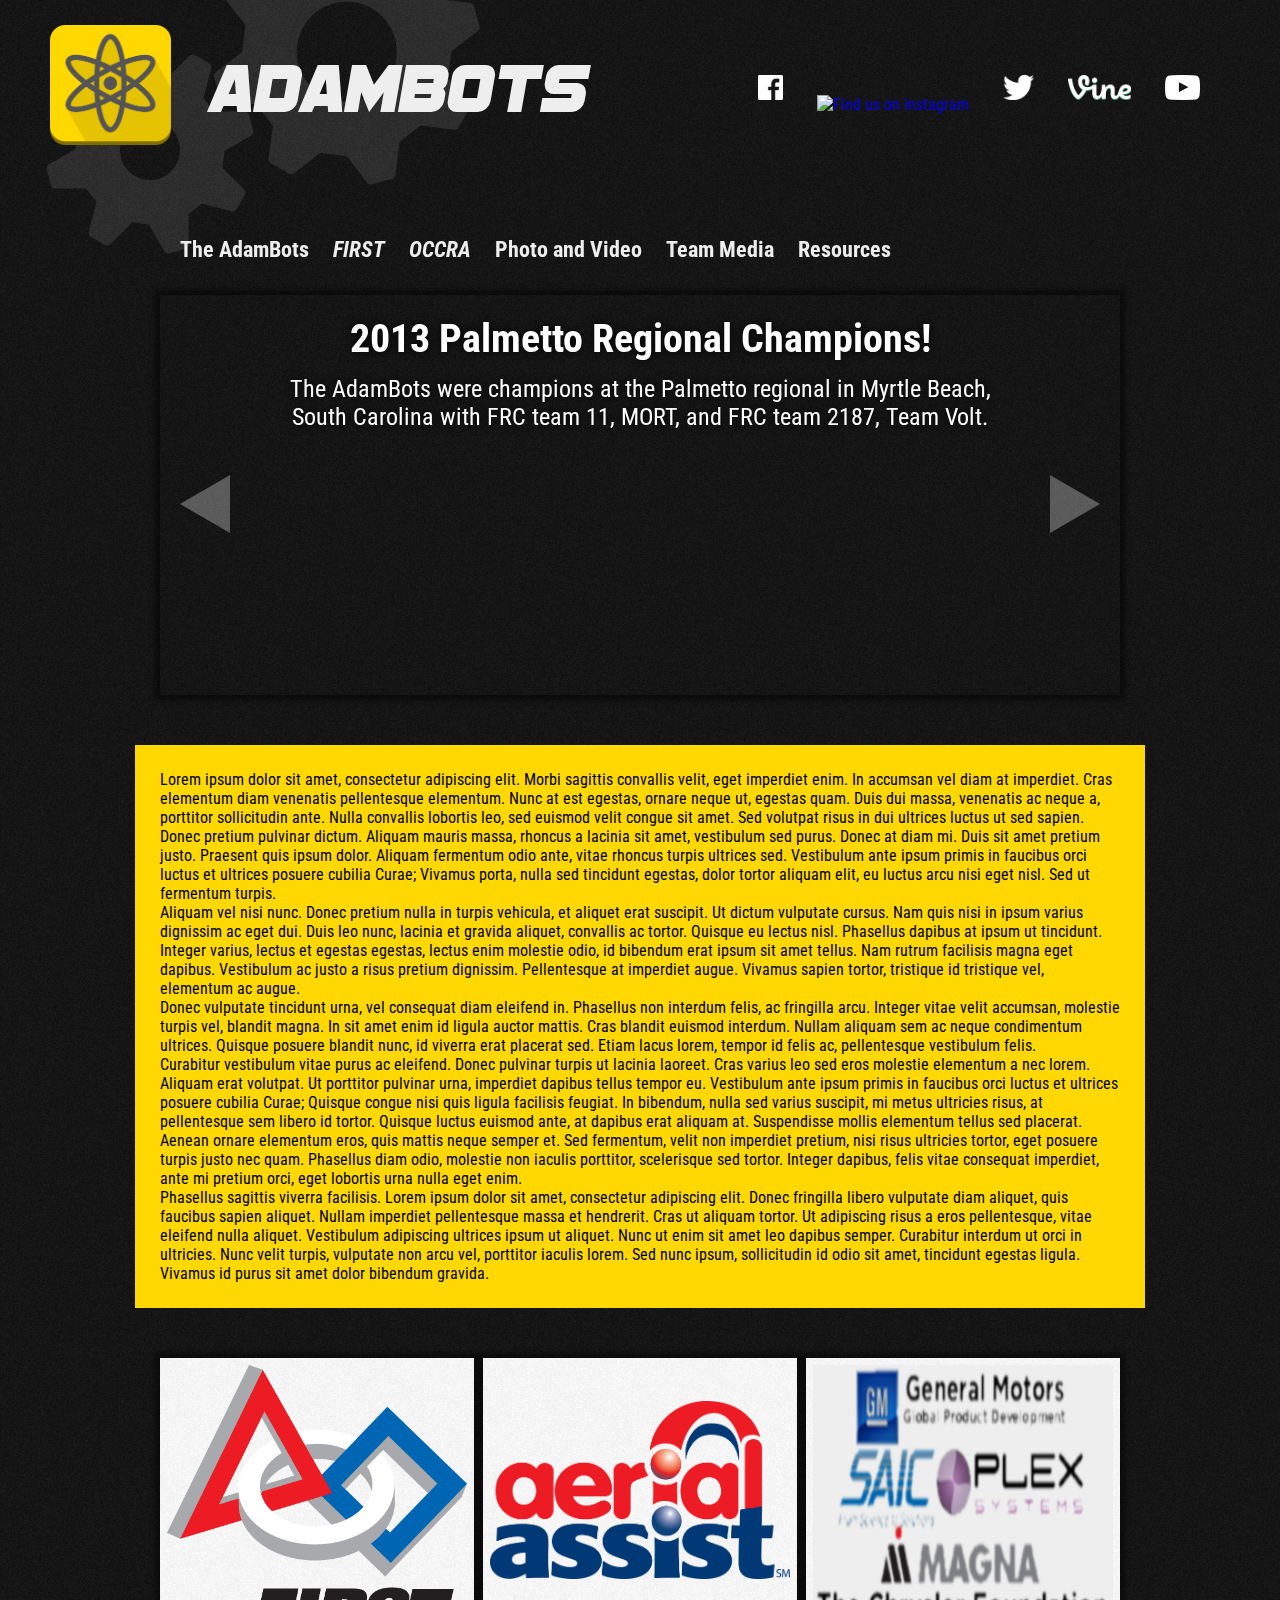
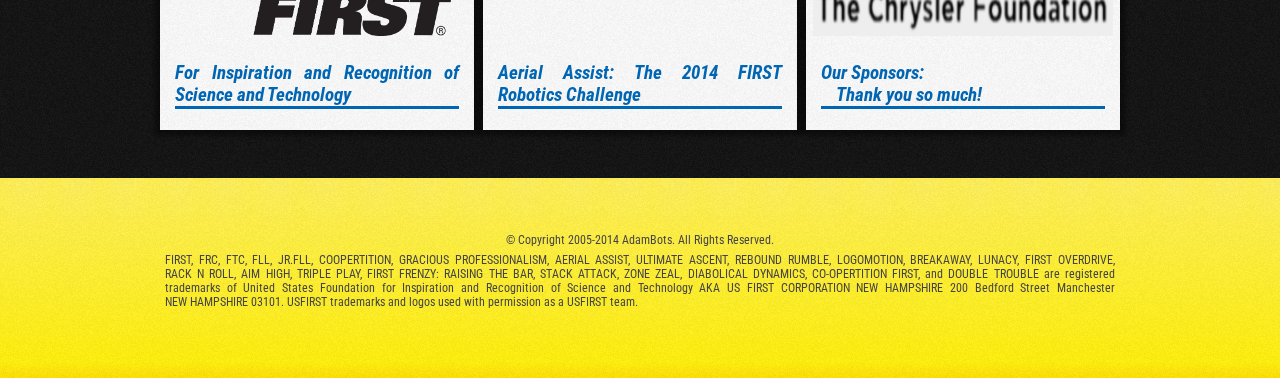
==== commit 0744a9f5: "Created footer" ====
--- a/index.html
+++ b/index.html
@@ -324,7 +324,7 @@
 					Phasellus sagittis viverra facilisis. Lorem ipsum dolor sit amet, consectetur adipiscing elit. Donec fringilla libero vulputate diam aliquet, quis faucibus sapien aliquet. Nullam imperdiet pellentesque massa et hendrerit. Cras ut aliquam tortor. Ut adipiscing risus a eros pellentesque, vitae eleifend nulla aliquet. Vestibulum adipiscing ultrices ipsum ut aliquet. Nunc ut enim sit amet leo dapibus semper. Curabitur interdum ut orci in ultricies. Nunc velit turpis, vulputate non arcu vel, porttitor iaculis lorem. Sed nunc ipsum, sollicitudin id odio sit amet, tincidunt egestas ligula. Vivamus id purus sit amet dolor bibendum gravida.</p>
 
 		</div>
-		<div class="pagewidth" style="position:relative;height:500px">
+		<div class="pagewidth" style="position:relative;height:420px">
 			<div class="panel" style="width:314px;height:372px;left:0;top:0;">
 				<img style="width:300px;margin:7px;" width=300 src="FIRST%20Logo.png" alt="FIRST Logo">
 				<h3 style="margin:15px;text-align:justify;border-bottom:3px solid #0066B3"><a href="#" style="color:#0066B3;font-weight:bold;"><em>For Inspiration and Recognition of Science and Technology</em></a></h3>
@@ -338,7 +338,12 @@
 				<h3 style="margin:15px;text-align:justify;border-bottom:3px solid #0066B3"><a href="#" style="color:#0066B3;font-weight:bold;"><em>Our Sponsors:<br><span style="margin-left:15px;">Thank you so much!</span></em></a></h3>
 			</div>
 		</div>
-		<div>Footer</div>
+		<div style="position:relative;text-align:center;width:100%;height:200px;background: url('res/img/noisy.png'),url('Footer Gradient.png');">
+			<div style="top:50px;position:relative;font-size:12px;color:#444;margin:auto;text-align:center; width:950px;">
+				<span style="line-height:25px;">© Copyright 2005-2014 AdamBots. All Rights Reserved.</span><br/>
+<div style="padding:0;margin:0;text-align:justify;">FIRST, FRC, FTC, FLL, JR.FLL, COOPERTITION, GRACIOUS&nbsp;PROFESSIONALISM, AERIAL&nbsp;ASSIST, ULTIMATE&nbsp;ASCENT, REBOUND&nbsp;RUMBLE, LOGOMOTION, BREAKAWAY, LUNACY, FIRST&nbsp;OVERDRIVE, RACK&nbsp;N&nbsp;ROLL, AIM&nbsp;HIGH, TRIPLE&nbsp;PLAY, FIRST&nbsp;FRENZY:&nbsp;RAISING&nbsp;THE&nbsp;BAR, STACK&nbsp;ATTACK, ZONE&nbsp;ZEAL, DIABOLICAL&nbsp;DYNAMICS, CO-OPERTITION&nbsp;FIRST, and DOUBLE&nbsp;TROUBLE are registered trademarks of United States Foundation for Inspiration and Recognition of Science and Technology AKA US FIRST&nbsp;CORPORATION NEW&nbsp;HAMPSHIRE 200&nbsp;Bedford Street Manchester NEW&nbsp;HAMPSHIRE 03101. USFIRST trademarks and logos used with permission as a USFIRST team.</div>
+			</div>
+		</div>
 	</div>
 </body>
 </html>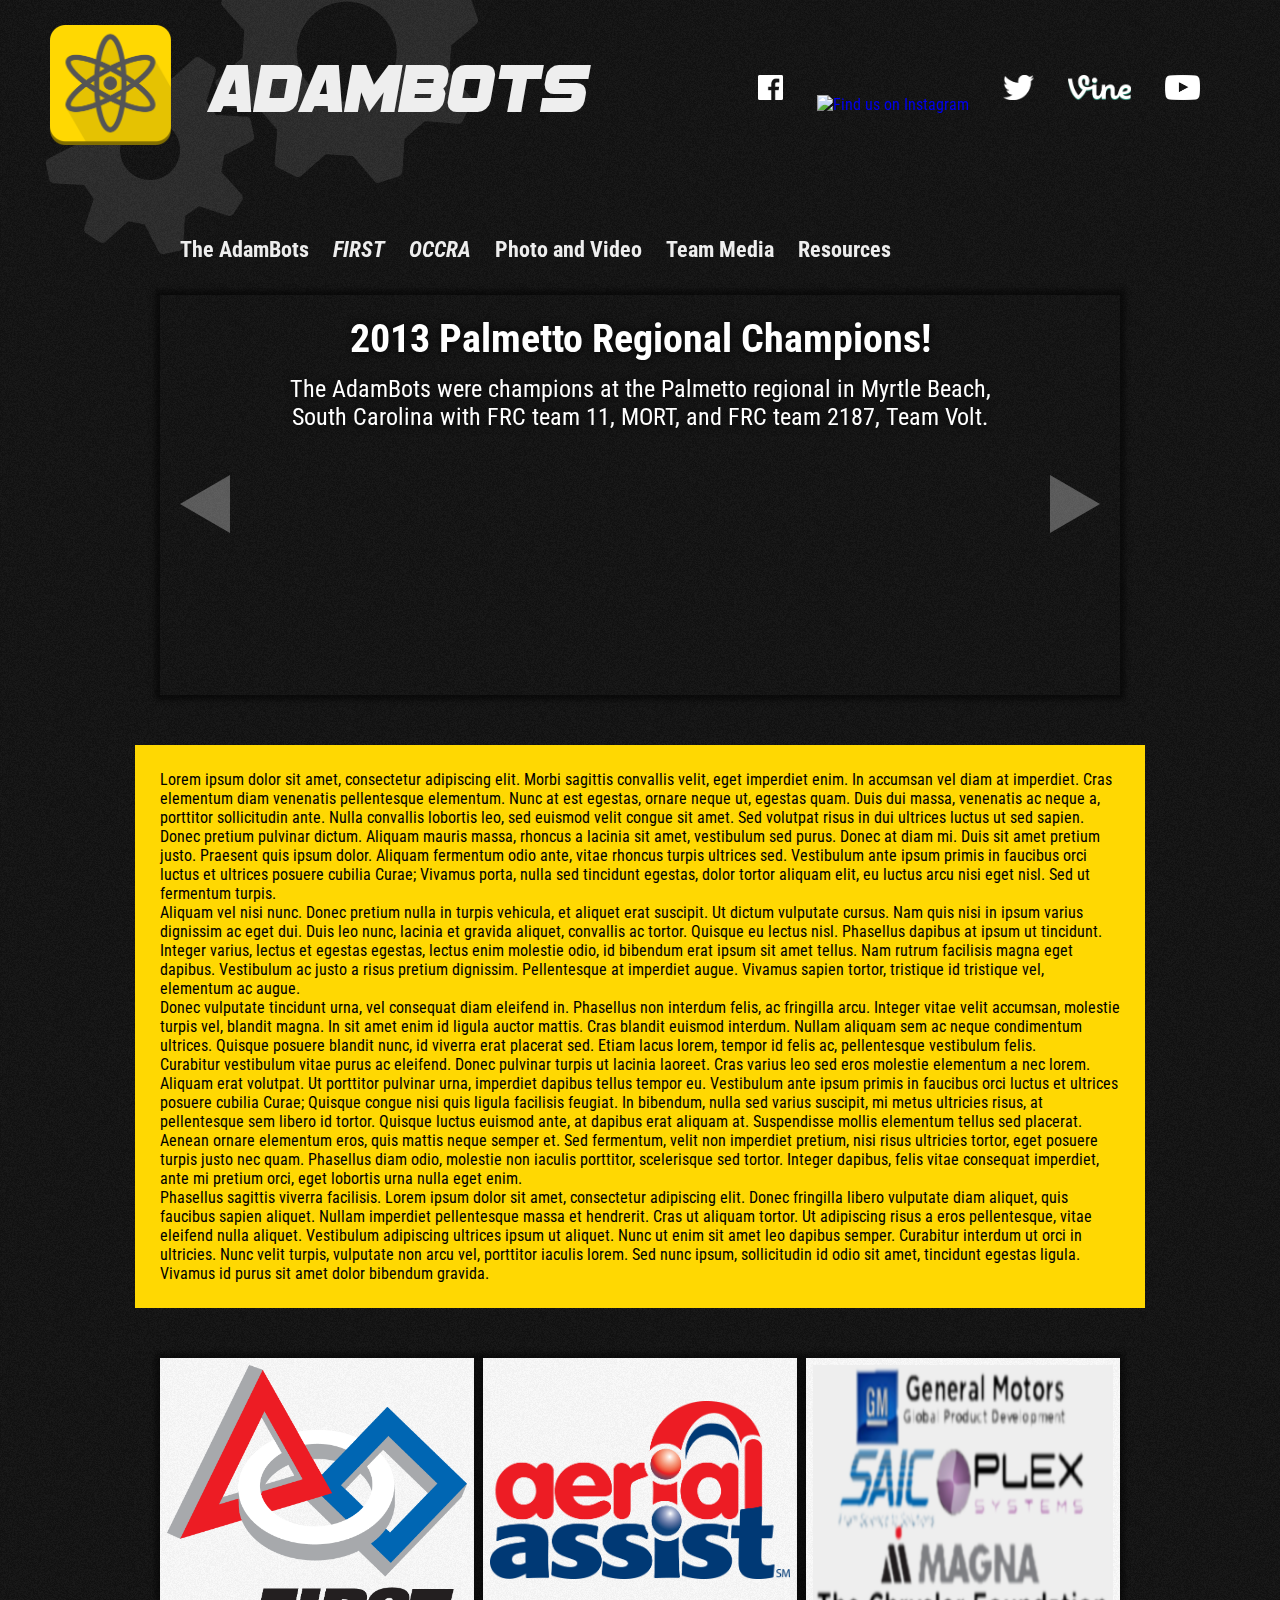
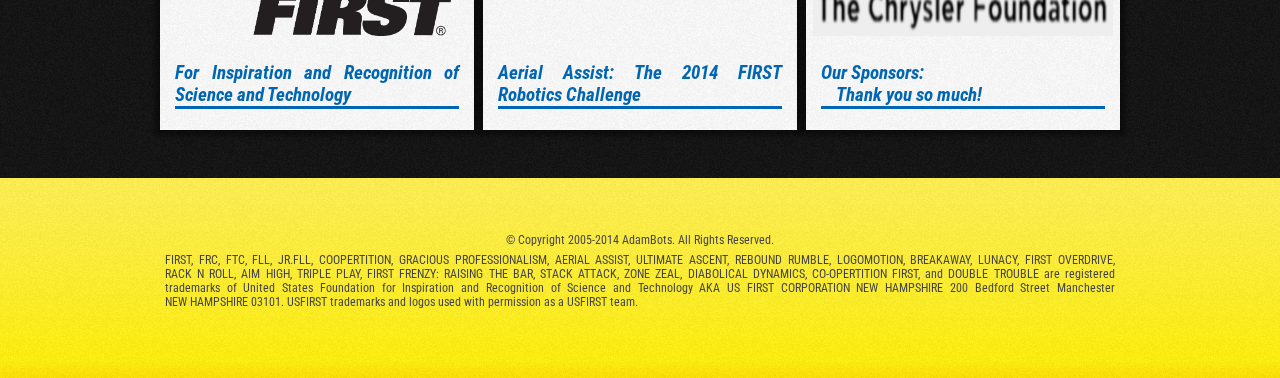
==== commit f9c8c4a2: "Organized Footer Design" ====
--- a/index.html
+++ b/index.html
@@ -338,12 +338,16 @@
 				<h3 style="margin:15px;text-align:justify;border-bottom:3px solid #0066B3"><a href="#" style="color:#0066B3;font-weight:bold;"><em>Our Sponsors:<br><span style="margin-left:15px;">Thank you so much!</span></em></a></h3>
 			</div>
 		</div>
-		<div style="position:relative;text-align:center;width:100%;height:200px;background: url('res/img/noisy.png'),url('Footer Gradient.png');">
+
+
+		<div id="footer">
 			<div style="top:50px;position:relative;font-size:12px;color:#444;margin:auto;text-align:center; width:950px;">
 				<span style="line-height:25px;">© Copyright 2005-2014 AdamBots. All Rights Reserved.</span><br/>
-<div style="padding:0;margin:0;text-align:justify;">FIRST, FRC, FTC, FLL, JR.FLL, COOPERTITION, GRACIOUS&nbsp;PROFESSIONALISM, AERIAL&nbsp;ASSIST, ULTIMATE&nbsp;ASCENT, REBOUND&nbsp;RUMBLE, LOGOMOTION, BREAKAWAY, LUNACY, FIRST&nbsp;OVERDRIVE, RACK&nbsp;N&nbsp;ROLL, AIM&nbsp;HIGH, TRIPLE&nbsp;PLAY, FIRST&nbsp;FRENZY:&nbsp;RAISING&nbsp;THE&nbsp;BAR, STACK&nbsp;ATTACK, ZONE&nbsp;ZEAL, DIABOLICAL&nbsp;DYNAMICS, CO-OPERTITION&nbsp;FIRST, and DOUBLE&nbsp;TROUBLE are registered trademarks of United States Foundation for Inspiration and Recognition of Science and Technology AKA US FIRST&nbsp;CORPORATION NEW&nbsp;HAMPSHIRE 200&nbsp;Bedford Street Manchester NEW&nbsp;HAMPSHIRE 03101. USFIRST trademarks and logos used with permission as a USFIRST team.</div>
-			</div>
-		</div>
+<div id="footerjustify">FIRST, FRC, FTC, FLL, JR.FLL, COOPERTITION, GRACIOUS&nbsp;PROFESSIONALISM, AERIAL&nbsp;ASSIST, ULTIMATE&nbsp;ASCENT, REBOUND&nbsp;RUMBLE, LOGOMOTION, BREAKAWAY, LUNACY, FIRST&nbsp;OVERDRIVE, RACK&nbsp;N&nbsp;ROLL, AIM&nbsp;HIGH, TRIPLE&nbsp;PLAY, FIRST&nbsp;FRENZY:&nbsp;RAISING&nbsp;THE&nbsp;BAR, STACK&nbsp;ATTACK, ZONE&nbsp;ZEAL, DIABOLICAL&nbsp;DYNAMICS, CO-OPERTITION&nbsp;FIRST, and DOUBLE&nbsp;TROUBLE are registered trademarks of United States Foundation for Inspiration and Recognition of Science and Technology AKA US FIRST&nbsp;CORPORATION NEW&nbsp;HAMPSHIRE 200&nbsp;Bedford Street Manchester NEW&nbsp;HAMPSHIRE 03101. USFIRST trademarks and logos used with permission as a USFIRST team.</div>
+			</div>
+		</div>
+
+
 	</div>
 </body>
 </html>--- a/css/css2014.css
+++ b/css/css2014.css
@@ -219,6 +219,21 @@
 	-moz-border-radius: 10px;
 	border-radius: 5px;
 }
+
+/**************************************
+			  FOOTER CSS
+***************************************/
+#footer {
+	position:relative;text-align:center;width:100%;height:200px;background: url('../res/img/noisy.png'),url('../res/img/footerGrad.png');
+}
+#footercontainer {
+	top:50px;position:relative;font-size:12px;color:#444;margin:auto;text-align:center; width:950px;
+}
+
+#footerjustify {
+	padding:0;margin:0;text-align:justify;
+}
+
 /**************************************
 			 CONTENT CSS
 ***************************************/
